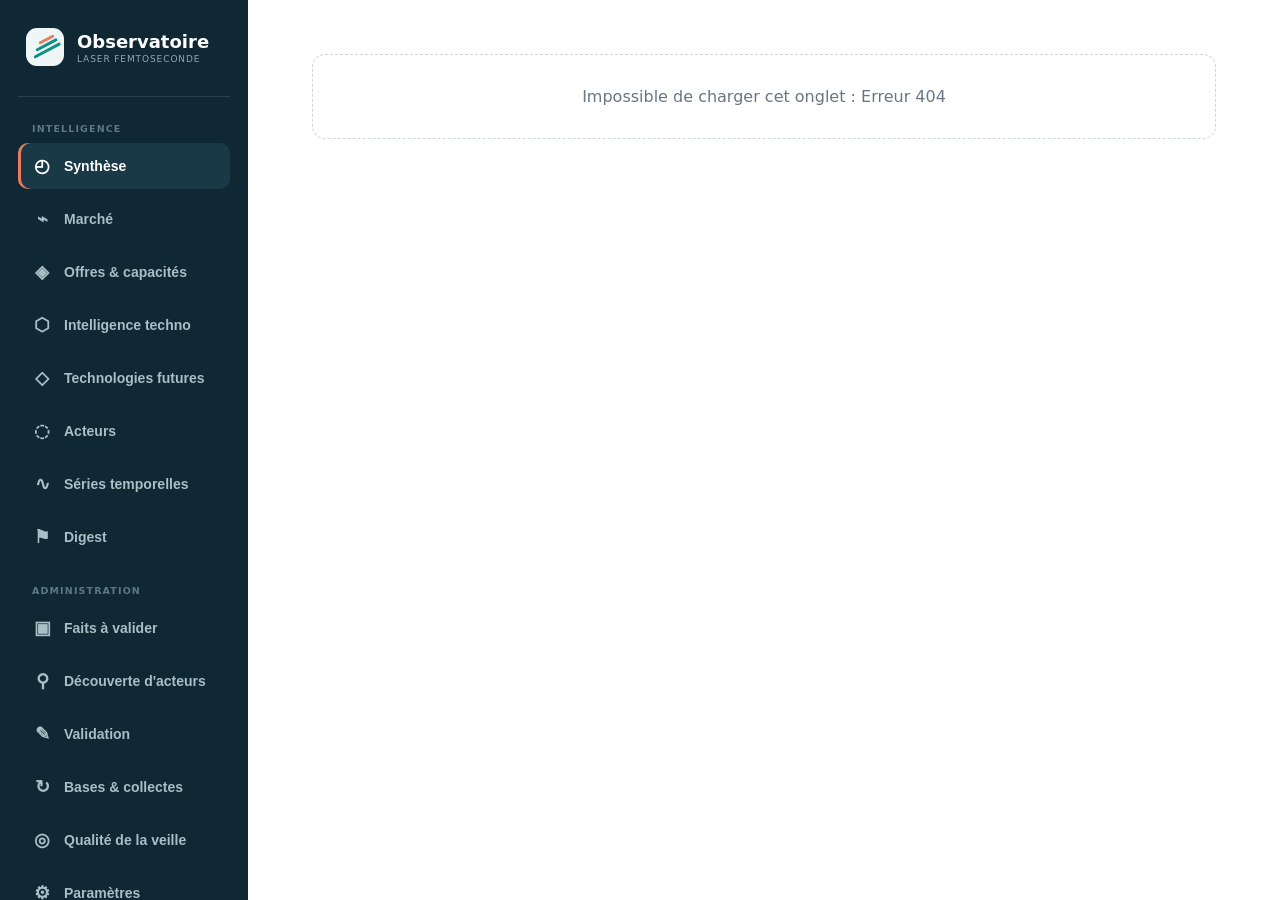
==== static/index.html @ 04553d24 "Etape 8/8 audit : sortir le front de la portee globale unique (modules ES) static/app.js reunissait " ====
<!doctype html>
<html lang="fr">
<head>
  <meta charset="utf-8">
  <meta name="viewport" content="width=device-width,initial-scale=1">
  <title>Observatoire Laser</title>
  <link rel="stylesheet" href="/static/css/tokens.css">
  <link rel="stylesheet" href="/static/css/layout.css">
  <link rel="stylesheet" href="/static/css/components.css">
  <link rel="stylesheet" href="/static/css/actors.css">
  <link rel="stylesheet" href="/static/css/market.css">
  <link rel="stylesheet" href="/static/css/offers.css">
  <link rel="stylesheet" href="/static/css/admin.css">
  <link rel="stylesheet" href="/static/css/trends.css">
</head>
<body>
  <div class="app-shell">
    <aside class="sidebar">
      <div class="brand"><div class="logo-mark"><span></span><span></span><span></span></div><div><strong>Observatoire</strong><small>Laser femtoseconde</small></div></div>
      <nav>
        <p class="nav-section">Intelligence</p>
        <button class="nav active" data-view="monthly"><span>◴</span>Synthèse</button>
        <button class="nav" data-view="market"><span>⌁</span>Marché</button>
        <button class="nav" data-view="offers"><span>◈</span>Offres & capacités</button>
        <button class="nav" data-view="techintel"><span>⬡</span>Intelligence techno</button>
        <button class="nav" data-view="futuretech"><span>◇</span>Technologies futures</button>
        <button class="nav" data-view="actors"><span>◌</span>Acteurs</button>
        <button class="nav" data-view="trends"><span>∿</span>Séries temporelles</button>
        <button class="nav" data-view="digest"><span>⚑</span>Digest</button>
        <p class="nav-section">Administration</p>
        <button class="nav" data-view="market-review"><span>▣</span>Faits à valider</button>
        <button class="nav" data-view="actor-discovery"><span>⚲</span>Découverte d'acteurs</button>
        <button class="nav" data-view="vocabulary"><span>✎</span>Validation</button>
        <button class="nav" data-view="collections"><span>↻</span>Bases & collectes</button>
        <button class="nav" data-view="data-quality"><span>◎</span>Qualité de la veille</button>
        <button class="nav" data-view="settings"><span>⚙</span>Paramètres</button>
      </nav>
      <div class="sidebar-foot"><i></i>Système prêt<small>3 bases indépendantes</small></div>
    </aside>
    <main id="content"></main>
  </div>
  <dialog id="proof-dialog"><button class="dialog-close" aria-label="Fermer">×</button><div id="proof-content"></div></dialog>
  <div id="toast" role="status"></div>
  <script type="module" src="/static/app.js"></script>
</body>
</html>
---- static/css/tokens.css ----
:root{--ink:#17212b;--muted:#687683;--line:#dfe6e9;--paper:#ffffff;--nav:#102734;--teal:#0e8f87;--coral:#ef795f;--lime:#b9d34b;--violet:#8b79c9;--chart-teal:#048f83;--chart-coral:#d85f3d;--chart-grid:#e1e0d9;--chart-baseline:#c3c2b7}
---- static/css/layout.css ----
*{box-sizing:border-box}
body{margin:0;background:var(--paper);color:var(--ink);font-family:Inter,system-ui,-apple-system,"Segoe UI",sans-serif}
.app-shell{min-height:100vh;display:grid;grid-template-columns:248px 1fr}

.sidebar{position:fixed;inset:0 auto 0 0;width:248px;padding:28px 18px 24px;display:flex;flex-direction:column;background:var(--nav);color:#dce8ea}
.brand{display:flex;align-items:center;gap:13px;padding:0 8px 30px;border-bottom:1px solid #29414c}
.brand strong{display:block;color:#fff;font-size:18px}
.brand small{display:block;color:#8eabb5;text-transform:uppercase;letter-spacing:.1em;font-size:9px;margin-top:2px}
.logo-mark{width:38px;height:38px;position:relative;border-radius:11px;background:#eff7f6;overflow:hidden}
.logo-mark span{position:absolute;height:3px;border-radius:9px;background:var(--teal);transform:rotate(-28deg);transform-origin:left center}
.logo-mark span:nth-child(1){width:30px;left:8px;top:28px}
.logo-mark span:nth-child(2){width:24px;left:10px;top:21px}
.logo-mark span:nth-child(3){width:17px;left:13px;top:14px;background:var(--coral)}

nav{display:flex;flex-direction:column;gap:7px;margin-top:26px}
.nav{display:flex;align-items:center;gap:12px;width:100%;padding:12px 14px;border:0;border-radius:10px;background:transparent;color:#a9bec5;text-align:left;font-size:14px;font-weight:700;cursor:pointer}
.nav span{width:20px;text-align:center;font-size:18px}
.nav:hover,.nav.active{background:#1a3947;color:#fff}
.nav.active{box-shadow:inset 3px 0 var(--coral)}
.nav-section{margin:18px 0 2px;padding:0 14px;color:#5c7986;text-transform:uppercase;letter-spacing:.12em;font-size:9.5px;font-weight:850}
.nav-section:first-child{margin-top:0}

.sidebar-foot{margin-top:auto;padding:16px 10px 0;border-top:1px solid #29414c;font-size:12px}
.sidebar-foot>i{display:inline-block;width:7px;height:7px;border-radius:50%;background:#7ecf84;margin-right:8px;box-shadow:0 0 0 4px #244839}
.sidebar-foot small{display:block;color:#708f9b;margin:5px 0 0 15px}

main{grid-column:2;padding:54px clamp(28px,5vw,80px) 90px;max-width:1500px;width:100%}
.page-header{display:flex;justify-content:space-between;gap:40px;align-items:flex-start;margin-bottom:46px}
.page-header .header-actions{display:flex;gap:10px;flex-wrap:wrap}
.eyebrow{margin:0 0 12px;text-transform:uppercase;letter-spacing:.16em;color:var(--teal)!important;font-size:11px!important;font-weight:850}
.page-header h1{margin:0;font-family:Georgia,serif;font-size:46px;letter-spacing:-.035em;font-weight:500}
.page-header p{max-width:690px;color:var(--muted);font-size:15px;line-height:1.7;margin:12px 0 0}

section{margin-bottom:52px}
.section-title{display:flex;justify-content:space-between;gap:20px;margin-bottom:18px}
.section-title>div{display:flex;gap:16px}
.section-title>div>span{color:var(--coral);font-family:Georgia,serif;padding-top:5px}
.section-title h2{margin:0;font-family:Georgia,serif;font-weight:500;font-size:25px}
.section-title p{margin:6px 0 0;color:var(--muted);font-size:13px}
.section-title>b{height:fit-content;padding:7px 11px;border:1px solid var(--line);border-radius:20px;background:#fff;color:var(--muted);font-size:11px}

@media(max-width:760px){
  .app-shell{display:block}
  .sidebar{position:static;width:auto;height:auto;padding:16px}
  .brand{padding:0 0 15px}
  .sidebar nav{flex-direction:row;overflow:auto;margin-top:14px}
  .nav{white-space:nowrap;width:auto}
  .nav-section{display:none}
  .sidebar-foot{display:none}
  main{padding:32px 18px 70px}
  .page-header{display:block}
  .page-header h1{font-size:36px}
}
@media(max-width:470px){
  .nav span{display:none}
  .nav{padding:10px}
  .page-header h1{font-size:31px}
}
---- static/css/components.css ----
.primary{padding:13px 18px;margin-top:14px;border:0;border-radius:9px;background:var(--teal);color:#fff;font-size:13px;font-weight:800;box-shadow:0 7px 20px #0e8f8729;cursor:pointer}
.primary:hover{background:#087a73}
.export-btn{padding:13px 16px;margin-top:14px;border:1px solid var(--line);border-radius:9px;background:#fff;color:#41515d;font-size:13px;font-weight:800;cursor:pointer}
.export-btn:hover{border-color:var(--teal);color:var(--teal)}

.proof-pill{justify-self:start;min-width:32px;height:28px;border:1px solid #b9d7d4;border-radius:15px;background:#e9f5f3;color:#087d75;font-weight:900;cursor:pointer}
.empty{padding:32px;border:1px dashed #ccd6d9;border-radius:13px;background:#fff;color:var(--muted);text-align:center}

.spinner{display:inline-block;width:12px;height:12px;margin-right:8px;border:2px solid #a9babd;border-top-color:var(--teal);border-radius:50%;animation:spin .8s linear infinite;vertical-align:-2px}
@keyframes spin{to{transform:rotate(360deg)}}

/* A bare "dialog{display:flex}" (no [open] qualifier) is an author-origin rule, and author
   styles always beat the browser's own dialog:not([open]){display:none} regardless of
   specificity -- so it silently broke the native "closed by default" behavior, rendering the
   panel fixed and visible at the right edge (empty, but there) on every page load, before any
   proof/detail action ever ran. Everything that makes it a positioned panel now lives under
   dialog[open] instead, so a closed dialog reverts to the browser's real display:none.
   transition stays on the bare selector (always present) so the open transition still animates;
   width and display/overlay are deliberately NOT transitioned -- "width" has no @starting-style
   entry (only transform does, below) and display/overlay's allow-discrete handoff between
   display:none and open could get stuck mid-transition at 0 width, visible but unclickable
   (close button included). The slide-in/out only needs transform; width only ever changes
   (wide vs. not) while already closed, so animating it added no visible effect, only risk. */
dialog{border:0;padding:0;margin:0;transition:transform .28s cubic-bezier(.2,.7,.3,1)}
dialog[open]{position:fixed;inset:0 0 0 auto;width:min(460px,92vw);height:100vh;max-height:100vh;border-radius:0;box-shadow:-24px 0 60px #0c212b30;display:flex;flex-direction:column}
/* The actor fiche (identity, positioning, capacités, marchés, différenciateurs, preuves,
   administration) outgrew the citation-popup width this dialog was designed for. */
dialog[open].wide{width:min(920px,90vw)}
dialog::backdrop{background:#102734a8;transition:background-color .28s allow-discrete}
@starting-style{dialog[open]{transform:translateX(100%)}dialog[open]::backdrop{background-color:transparent}}
#proof-content{flex:1;min-height:0;overflow-y:auto;padding:56px 28px 32px}
.dialog-close{position:absolute;right:17px;top:14px;border:0;background:transparent;color:#64717a;font-size:26px;z-index:1}
.dialog-operation{color:var(--teal);font-weight:700}
.proof{padding:18px 0;border-top:1px solid var(--line)}
.proof>div{display:flex;align-items:center;justify-content:space-between;gap:10px}
.proof>div>strong{margin-right:auto}
.proof span{color:var(--muted);font-size:11px}
/* Namespaced et-* modifiers (not the raw evidence_type value) so this never collides with the
   unrelated top-level ".proof" article class already used by the surrounding proof card. */
.evidence-type-badge{flex:0 0 auto;padding:3px 8px;border-radius:10px;font-size:10px;font-weight:850;letter-spacing:.03em}
.evidence-type-badge.et-proof{background:#e9f5f3;color:var(--teal)}
.evidence-type-badge.et-claim{background:#eef2f1;color:#5c7986}
.evidence-type-badge.et-third_party{background:#f0ecfa;color:#6b4fb3}
/* Audit veille §10.2 : distingue une note de lecture saisie à la main d'une citation extraite. */
.evidence-type-badge.et-manual{background:#fdf3ee;color:#a8622f}
.proof blockquote{margin:14px 0;color:#4d5a63;font:italic 14px/1.6 Georgia,serif}
.proof a{color:var(--teal);font-size:12px;text-decoration:none}

#toast{position:fixed;right:24px;bottom:24px;max-width:430px;padding:13px 18px;border-radius:10px;background:var(--nav);color:#fff;font-size:12px;opacity:0;transform:translateY(20px);transition:.2s;pointer-events:none}
#toast.show{opacity:1;transform:none}

/* Accessibility: visible keyboard focus on every interactive element */
:focus-visible{outline:2px solid var(--teal);outline-offset:2px}

@media(max-width:760px){
  .primary{width:100%;margin-top:22px}
}
---- static/css/actors.css ----
.actor-toolbar{display:flex;align-items:center;justify-content:space-between;gap:20px;margin-bottom:22px}
.actor-toolbar input{width:min(520px,100%);padding:12px 15px;border:1px solid var(--line);border-radius:10px;background:#fff;outline:none}
.actor-toolbar input:focus{border-color:var(--teal);box-shadow:0 0 0 3px #0e8f8715}
.actor-toolbar span{font-size:12px;color:var(--muted)}
.actor-grid{display:grid;grid-template-columns:repeat(4,minmax(0,1fr));gap:15px}
.actor-card{min-height:180px;padding:18px;border:1px solid var(--line);border-radius:13px;background:#fff}
.actor-card.priority{border-color:#d6d0af;box-shadow:inset 0 3px var(--lime)}
.actor-top{display:flex;justify-content:space-between;align-items:center}
.initial{display:grid;place-items:center;width:38px;height:38px;border-radius:10px;background:#e7f3f2;color:var(--teal);font-weight:900;font-size:12px}
.actor-card h3{font-family:Georgia,serif;font-weight:500;font-size:18px;margin:18px 0 5px}
.actor-card p{margin:0;color:var(--muted);font-size:12px}
.actor-summary-line{line-height:1.5}

.actor-category{margin-bottom:34px}
.actor-category>p{display:flex;align-items:center;gap:10px;margin:0 0 16px;text-transform:uppercase;letter-spacing:.08em;color:#5c7986;font-size:11.5px;font-weight:850}
.actor-category>p small{padding:3px 9px;border-radius:20px;background:#eef2f1;color:var(--muted);text-transform:none;letter-spacing:0;font-size:11px;font-weight:800}
.actor-category.reference{padding-top:24px;border-top:1px dashed #ccd6d9}
.actor-top-tags{display:flex;flex-wrap:wrap;justify-content:flex-end;gap:6px;align-items:center}
.actor-top-tags>span{padding:5px 8px;border-radius:12px;background:#eef3cd;color:#65751e;text-transform:uppercase;letter-spacing:.07em;font-size:9px;font-weight:850}
.class-badge{padding:4px 8px;border-radius:10px;font-size:10px;font-weight:850;letter-spacing:.03em}
.class-badge.C1{background:#fdeeec;color:#c14a2f}
.class-badge.C2{background:#fff3d6;color:#a8790b}
.class-badge.T1{background:#f0ecfa;color:#6b4fb3}
.class-badge.A1{background:#eef2f1;color:#5c7986}
/* Chantier 6 : score de complétude, visible sur la carte (pas seulement dans la fiche) --
   voir static/app.js: completeness_score, calculé côté serveur, jamais deviné côté front. */
.completeness-badge{padding:4px 8px;border-radius:10px;font-size:10px;font-weight:850;letter-spacing:.02em;white-space:nowrap}
.completeness-badge.lvl-good{background:#e5f3e9;color:#2f7d52}
.completeness-badge.lvl-partial{background:#fff3d6;color:#a8790b}
.completeness-badge.lvl-weak{background:#fdeeec;color:#c14a2f}
.actor-entity-note{margin:6px 0 0;padding:8px 10px;border-radius:8px;background:#fdf3ee;color:#8a5a3f;font-size:11px;line-height:1.5}
.actor-type-label{margin:2px 0 4px;color:#5c7986;font-size:10.5px;font-weight:800;text-transform:uppercase;letter-spacing:.04em}
.business-model-tags{display:flex;flex-wrap:wrap;gap:5px;margin:2px 0 6px}
.business-tag{padding:2px 7px;border-radius:9px;font-size:9.5px;font-weight:800}
.business-tag.equipment{background:#eef2f1;color:#5c7986}
.business-tag.service{background:#e5f3e9;color:#2f7d52}
.business-tag.process{background:#e8eef5;color:#35577a}
.business-tag.research{background:#f0ecfa;color:#6b4fb3}
.business-tag.internal{background:#eef2f1;color:#8a959c}
.evidence-warning{margin:0 0 6px;color:#a8790b;font-size:10.5px;font-weight:750}

.actor-summary-counts{margin:-30px 0 26px;color:var(--muted);font-size:12.5px;font-weight:700}
.actor-name-link{cursor:pointer}
.actor-name-link:hover{color:var(--teal)}
.actor-detail-link{display:block;flex:1;width:100%;margin-top:0;padding:8px;border:1px solid var(--line);border-radius:8px;background:#f8faf9;color:var(--teal);font-size:11px;font-weight:800;text-align:right;cursor:pointer}
.actor-detail-link:hover{border-color:var(--teal)}

.actor-filters{display:flex;flex-wrap:wrap;align-items:flex-end;gap:18px;margin-bottom:26px;padding:16px 18px;border:1px solid var(--line);border-radius:13px;background:#fff}
.filter-group{display:flex;flex-direction:column;gap:6px}
.filter-group label{font-size:10px;font-weight:850;text-transform:uppercase;letter-spacing:.05em;color:#8a959c}
.filter-group select{padding:7px 9px;border:1px solid var(--line);border-radius:8px;background:#fff;font-size:12px;min-width:140px}
.filter-chips{display:flex;gap:6px}
.filter-chip{padding:6px 12px;border:1px solid var(--line);border-radius:20px;background:#fff;color:var(--muted);font-size:11px;font-weight:800;cursor:pointer}
.filter-chip:hover{border-color:var(--teal)}
.filter-chip.active{background:var(--teal);border-color:var(--teal);color:#fff}
.filter-priority{display:flex;align-items:center;gap:6px;font-size:12px;color:var(--ink);font-weight:700;cursor:pointer;padding-bottom:7px}

.detail-block{margin:0 0 22px;padding-top:18px;border-top:1px solid var(--line)}
.detail-block:first-of-type{border-top:0;padding-top:0}
.detail-block h4{margin:0 0 10px;text-transform:uppercase;letter-spacing:.06em;color:#5c7986;font-size:11px;font-weight:850}
.detail-block p{margin:0 0 8px;color:var(--ink);font-size:13px}
.fact-list{list-style:none;margin:0;padding:0;display:flex;flex-direction:column;gap:6px}
.fact-list li{font-size:13px;color:var(--ink);line-height:1.5}
.fact-source{color:var(--teal);text-decoration:none;font-size:11px}
/* Signaux structurés (audit Horizon 2 #13 : brevet/investissement/recrutement/M&A) -- couleur
   fixée en JS (déjà distincte par catégorie), ce sélecteur ne pose que la forme du badge. */
.event-type-badge{display:inline-block;padding:2px 7px;margin-right:6px;border-radius:9px;font-size:9.5px;font-weight:850;letter-spacing:.02em;vertical-align:1px}
.coverage-note{color:var(--muted);font-size:11.5px;line-height:1.5}
.coverage-note b{color:var(--ink)}
.detail-block.admin-block{background:#f8faf9;margin:22px -31px -31px;padding:18px 31px 31px}
.value-chain-track{display:flex;align-items:center;gap:4px}
.value-chain-node{display:flex;flex-direction:column;align-items:center;gap:6px;flex:1;position:relative}
.value-chain-node:not(:last-child)::after{content:"";position:absolute;top:5px;left:56%;width:calc(100% + 4px);height:2px;background:var(--line)}
.value-chain-node.done:not(:last-child)::after{background:var(--teal)}
.value-chain-node .dot{width:12px;height:12px;border-radius:50%;background:var(--line);z-index:1}
.value-chain-node.done .dot{background:var(--teal)}
.value-chain-node small{font-size:10px;color:var(--muted);text-align:center}
.value-chain-node.done small{color:var(--ink);font-weight:700}
.value-chain-track.compact{gap:2px}
.value-chain-track.compact .dot{width:9px;height:9px}
.value-chain-track.compact small{font-size:9px}
.value-chain-track.compact .value-chain-node:not(:last-child)::after{top:4px}

.chart-legend{display:flex;gap:16px;margin-bottom:14px;font-size:11px;color:var(--muted)}
.chart-legend span{display:inline-flex;align-items:center;gap:6px}
.chart-legend i{width:9px;height:9px;border-radius:3px;display:inline-block}

.network-graph{overflow:visible}
.network-edge{stroke:var(--chart-grid);stroke-width:1}
.network-label{font-size:9.5px;font-family:Inter,system-ui,sans-serif;fill:var(--muted)}
.network-label.actor{fill:var(--ink);font-weight:700}

.review-grid{display:grid;grid-template-columns:repeat(auto-fill,minmax(260px,1fr));gap:16px;margin-bottom:34px}
.review-card{padding:16px 18px;border:1px solid #e7d7ae;border-radius:13px;background:#fffaf0}
.review-card header{display:flex;flex-direction:column;gap:2px;margin-bottom:8px}
.review-card header small{color:#a8790b;font-size:9.5px;font-weight:850;letter-spacing:.06em;text-transform:uppercase}
.review-card header strong{font-family:Georgia,serif;font-size:16px}
.review-card header span{color:var(--muted);font-size:12px}
.review-card blockquote{margin:0 0 12px;color:#6b5638;font:italic 12px/1.5 Georgia,serif}
.review-actions{display:flex;flex-wrap:wrap;gap:8px;margin-bottom:10px}
.review-monitor{padding:7px 11px;border:0;border-radius:20px;background:#eef2f1;color:#5c7986;font-weight:800;font-size:11px;cursor:pointer}
.review-monitor:hover{background:#e2e7e6}

.acquisition-list{display:grid;grid-template-columns:repeat(auto-fill,minmax(280px,1fr));gap:16px;margin-bottom:34px}
.acquisition-row{padding:16px 18px;border:1px solid #e7d7ae;border-radius:13px;background:#fffaf0}
.acquisition-names{display:flex;flex-wrap:wrap;align-items:center;gap:8px;margin-bottom:8px}
.acquisition-names strong{font-family:Georgia,serif;font-size:15px}
.acquisition-arrow{color:#a8790b;font-size:10.5px;font-weight:850;text-transform:uppercase;letter-spacing:.05em}
.acquisition-row p{margin:0 0 10px;color:#6b5638;font-size:12px;line-height:1.5}

.dup-list{overflow:hidden;border:1px solid var(--line);border-radius:14px;background:#fff}
.dup-row{padding:14px 18px;border-top:1px solid #edf0f1;font-size:13px}
.dup-row:first-child{border-top:0}
.dup-row span{display:block;margin-top:4px;color:var(--muted);font-size:11px}

.actor-card-actions{display:flex;align-items:center;gap:8px;margin-top:10px}
.actor-menu{position:relative}
.actor-menu summary{list-style:none;display:grid;place-items:center;width:34px;height:34px;border:1px solid var(--line);border-radius:8px;background:#f8faf9;color:var(--muted);font-weight:900;cursor:pointer}
.actor-menu summary::-webkit-details-marker{display:none}
.actor-menu[open] summary{border-color:var(--teal);color:var(--teal)}
.actor-menu-list{position:absolute;right:0;bottom:calc(100% + 6px);z-index:5;display:flex;flex-direction:column;min-width:190px;padding:6px;border:1px solid var(--line);border-radius:10px;background:#fff;box-shadow:0 14px 34px #17313c1f}
.actor-menu-list button,.actor-menu-list a{display:block;padding:9px 11px;border:0;border-radius:7px;background:transparent;color:var(--ink);font-size:12px;font-weight:700;text-align:left;text-decoration:none;cursor:pointer}
.actor-menu-list button:hover,.actor-menu-list a:hover{background:#eef2f1}
.actor-menu-list button.menu-danger{color:#c14a2f}
.actor-menu-list button.menu-danger:hover{background:#fdeeec}

.profile-line{display:flex;align-items:center;gap:8px;margin-top:14px}
.profile-line small{color:#89949b;font-size:9px}
.profile-badge{display:inline-flex;padding:4px 7px;border-radius:11px;background:#eef1f2;color:#64717a;text-transform:uppercase;letter-spacing:.06em;font-size:8px;font-weight:900}
.profile-badge.adaptive{background:#e7f3f2;color:#087d75}
.profile-badge.warning{background:#fff0e8;color:#a55233}

.detail-form{display:flex;flex-direction:column;gap:14px}
.detail-form label{display:flex;flex-direction:column;gap:6px;font-size:12px;font-weight:750;color:var(--ink)}
.detail-form label.checkbox-row{flex-direction:row;align-items:center;gap:8px;font-weight:700}
.detail-form input[type=text],.detail-form input[type=url],.detail-form select,.detail-form textarea{padding:10px 12px;border:1px solid var(--line);border-radius:9px;background:#fbfcfc;font-size:13px;font-family:inherit;resize:vertical}
.detail-form fieldset{margin:0;padding:12px;border:1px solid var(--line);border-radius:9px;display:flex;flex-direction:column;gap:8px}
.detail-form legend{padding:0 6px;font-size:11px;font-weight:850;text-transform:uppercase;letter-spacing:.05em;color:#5c7986}
.detail-form-actions{display:flex;justify-content:flex-end;gap:10px;margin-top:6px}
.detail-form-actions button[type=button]{padding:11px 16px;border:1px solid var(--line);border-radius:9px;background:#fff;color:var(--muted);font-weight:800;font-size:13px;cursor:pointer}

/* Accessibility: readable floor for badges/labels that carry real meaning */
.class-badge,.business-tag,.filter-chip,.actor-type-label{font-size:11px}

@media(max-width:1100px){
  .actor-grid{grid-template-columns:repeat(3,1fr)}
}
@media(max-width:760px){
  .actor-grid{grid-template-columns:repeat(2,1fr)}
}
@media(max-width:470px){
  .actor-grid{grid-template-columns:1fr}
}
---- static/css/market.css ----
.evidence-table{overflow:hidden;border:1px solid var(--line);border-radius:14px;background:#fff;box-shadow:0 10px 32px #18313d0a}
.evidence-head,.evidence-row{display:grid;grid-template-columns:1.05fr 1.55fr 1.55fr 80px;align-items:center;gap:24px}
/* One less column once a market is already picked (see hideMarketColumn) -- give the freed
   space to the two columns that remain instead of leaving it empty. */
.evidence-table.no-market-col .evidence-head,.evidence-table.no-market-col .evidence-row{grid-template-columns:1.7fr 1.7fr 80px}
.evidence-head{padding:12px 20px;background:#eef2f1;color:#77848e;text-transform:uppercase;letter-spacing:.08em;font-size:10px;font-weight:850}
.evidence-row{min-height:72px;padding:14px 20px;border-top:1px solid #edf0f1;font-size:13px}
.market-cell{display:flex;align-items:center;font-weight:800}
.market-cell i{width:8px;height:8px;border-radius:50%;background:var(--coral);margin-right:10px}
.operation{color:#41515d}

.rank-list{list-style:none;margin:0;padding:0;border:1px solid var(--line);border-radius:14px;background:#fff;overflow:hidden}
.rank-list li{display:flex;align-items:center;justify-content:space-between;gap:16px;padding:13px 19px;border-top:1px solid #edf0f1;counter-increment:rank}
.rank-list li:first-child{border-top:0}
.rank-list li::before{content:counter(rank)".";color:var(--muted);font-weight:800;margin-right:10px}
.rank-list{counter-reset:rank}
.rank-model-tags{color:var(--muted);font-weight:600;font-size:11px}

.signal-list{overflow:hidden;border:1px solid var(--line);border-radius:14px;background:#fff}
.signal-item{display:flex;align-items:center;justify-content:space-between;gap:24px;padding:16px 19px;border-top:1px solid #edf0f1}
.signal-item:first-child{border-top:0}
.signal-item>div{min-width:0;display:grid;gap:4px}
.signal-item small{color:var(--teal);font-size:9px;font-weight:850;letter-spacing:.07em}
.signal-item strong{font-size:13px;white-space:nowrap;overflow:hidden;text-overflow:ellipsis}
.signal-item span{color:var(--muted);font-size:11px}
.signal-link{flex:0 0 auto;color:var(--teal);text-decoration:none;font-size:11px;font-weight:800}
.signal-list.compact .signal-item{padding-block:13px}

.market-fam-grid{display:grid;grid-template-columns:repeat(auto-fill,minmax(260px,1fr));gap:16px;margin-bottom:52px}
.market-fam-card{display:block;width:100%;padding:19px 20px;border:1px solid var(--line);border-radius:13px;background:#fff;box-shadow:0 8px 24px #17313c08}
.market-fam-card-link{cursor:pointer;text-align:left;font:inherit;transition:box-shadow .15s,border-color .15s}
.market-fam-card-link:hover{border-color:var(--teal);box-shadow:0 10px 26px #0e8f8718}
.market-fam-card header{display:flex;gap:12px;align-items:center;margin-bottom:14px}
.market-icon{display:grid;place-items:center;width:38px;height:38px;border-radius:10px;flex-shrink:0}
.market-fam-card header>div{flex:1;display:flex;justify-content:space-between;align-items:baseline}
.market-fam-card h3{margin:0;font:500 17px Georgia,serif}
.market-fam-card header b{font-size:12px;color:var(--muted);font-weight:800}
/* Score d'attractivité (audit Horizon 2 #14) -- mêmes tons que .completeness-badge
   (actors.css) pour rester cohérent avec le reste du vocabulaire visuel de bon/moyen/faible. */
.attractiveness-badge{display:inline-block;margin-bottom:10px;padding:4px 8px;border-radius:10px;font-size:10px;font-weight:850;letter-spacing:.02em;white-space:nowrap}
.attractiveness-badge.lvl-good{background:#e5f3e9;color:#2f7d52}
.attractiveness-badge.lvl-partial{background:#fff3d6;color:#a8790b}
.attractiveness-badge.lvl-weak{background:#fdeeec;color:#c14a2f}
.subtheme-chips{display:flex;flex-wrap:wrap;gap:7px}
.subtheme-chip{padding:5px 10px;border-radius:20px;background:#eef2f1;color:#41515d;font-size:11px;font-weight:700}
.subtheme-chip b{color:var(--coral);font-weight:800;margin-left:4px}

/* Technologies futures : documents collectés récemment (publications, brevets, projets...) */
.doc-table{overflow:hidden;border:1px solid var(--line);border-radius:14px;background:#fff;box-shadow:0 10px 32px #18313d0a}
.doc-head,.doc-row{display:grid;grid-template-columns:120px 2.2fr 1fr 130px;align-items:center;gap:24px}
.doc-head{padding:12px 20px;background:#eef2f1;color:#77848e;text-transform:uppercase;letter-spacing:.08em;font-size:10px;font-weight:850}
.doc-row{padding:14px 20px;border-top:1px solid #edf0f1;font-size:13px}
.doc-main a{color:var(--ink);text-decoration:none}
.doc-main a:hover{color:var(--teal)}
.doc-abstract{margin:4px 0 0;color:var(--muted);font-size:12px;line-height:1.5}
.doc-type-badge{justify-self:start;padding:4px 8px;border-radius:10px;font-size:10px;font-weight:850;letter-spacing:.03em}
.doc-type-badge.publication{background:#e9f5f3;color:var(--teal)}
.doc-type-badge.patent{background:#fff3d6;color:#a8790b}
.doc-type-badge.project{background:#f0ecfa;color:#6b4fb3}
.doc-type-badge.other{background:#eef2f1;color:#5c7986}

@media(max-width:1100px){
  .evidence-head,.evidence-row{grid-template-columns:1fr 1.4fr 1.4fr 60px}
  .evidence-table.no-market-col .evidence-head,.evidence-table.no-market-col .evidence-row{grid-template-columns:1.6fr 1.6fr 60px}
  .doc-head,.doc-row{grid-template-columns:100px 1.8fr 1fr 110px;gap:16px}
}
@media(max-width:760px){
  .evidence-head{display:none}
  .evidence-row{position:relative;grid-template-columns:1fr;gap:9px;padding:18px}
  .proof-pill{position:absolute;right:18px;top:15px}
  .doc-head{display:none}
  .doc-row{grid-template-columns:1fr;gap:8px;padding:16px}
}
@media(max-width:520px){
  .signal-item{align-items:flex-start}
  .signal-item strong{white-space:normal}
}
---- static/css/offers.css ----
.fam-grid{display:grid;grid-template-columns:repeat(auto-fill,minmax(300px,1fr));gap:16px;align-items:start}
.fam-card{display:flex;flex-direction:column;padding:18px 20px;border:1px solid var(--line);border-radius:13px;background:#fff;box-shadow:0 8px 24px #17313c08}
.fam-card header{display:flex;justify-content:space-between;align-items:baseline;margin-bottom:12px}
.fam-card h3{margin:0;font:500 16px Georgia,serif}
.fam-card header b{padding:3px 9px;border-radius:20px;background:#eef2f1;color:var(--muted);font-size:11px;font-weight:800}
/* No fixed height / internal scroll on purpose: a scrollbar nested inside a card reads as a
   dropdown and hides how many items it holds. The card grows with its content; the page scrolls. */
.fam-list{list-style:none;margin:0;padding:0;display:flex;flex-direction:column;gap:6px}
.fam-item{display:flex;flex-direction:column;gap:3px;width:100%;padding:9px 11px;border:0;border-radius:8px;background:#f8faf9;text-align:left;cursor:pointer;min-width:0}
.fam-item:hover{background:#eef2f1}
.fam-row-top{display:flex;flex-wrap:wrap;align-items:center;gap:6px 8px;min-width:0}
.fam-actor{flex:1 1 auto;min-width:0;font-size:12px;font-weight:750;color:var(--ink)}
/* Full ink color, not muted: the actor is the anchor, but the capability text is the actual
   substance the reader came for (what's being done, on what) -- it should read as content,
   not as secondary metadata. Full text, wrapped -- was truncated with an ellipsis before. */
.fam-cap{font-size:12px;color:var(--ink);white-space:normal;line-height:1.45}

/* Darkened from #087d75 -- the original paired with this background fell to a 4.48:1 contrast
   ratio, just under the 4.5:1 WCAG AA floor for normal text, on top of being the smallest text
   on the page. */
.fam-proof-pill{padding:1px 7px;border-radius:10px;background:#e9f5f3;color:#066b64;font-size:10px;font-weight:800;flex-shrink:0}

/* --- Drill-down navigation (family -> operation/property -> material -> sources) ----------- */
.drill-breadcrumb{display:flex;flex-wrap:wrap;align-items:center;gap:6px;margin-bottom:16px;outline:none}
.drill-crumb{border:0;background:none;padding:2px 4px;font-size:12.5px;color:var(--teal);font-weight:700;cursor:pointer;border-radius:6px}
.drill-crumb:hover{background:#eef7f6;text-decoration:underline}
.drill-crumb.current{color:var(--ink);font-weight:750;cursor:default}
.drill-crumb.current:hover{background:none;text-decoration:none}
.drill-sep{color:var(--muted);font-size:12px}

.fam-card-link{cursor:pointer;text-align:left;font:inherit;transition:box-shadow .15s,border-color .15s}
.fam-card-link:hover{border-color:var(--teal);box-shadow:0 10px 26px #0e8f8718}
.fam-card-hint{margin:0;font-size:11.5px;color:var(--teal);font-weight:700}
---- static/css/admin.css ----
.db-grid{display:grid;grid-template-columns:repeat(3,minmax(0,1fr));gap:18px}
.db-card{padding:24px;border:1px solid var(--line);border-top:4px solid var(--teal);border-radius:14px;background:#fff;box-shadow:0 9px 28px #17313c0a}
.db-card.market{border-top-color:var(--coral)}
.db-card.technology{border-top-color:var(--violet)}
.db-icon{display:grid;place-items:center;width:40px;height:40px;margin-bottom:23px;border-radius:10px;background:#e8f4f3;color:var(--teal);font-size:20px}
.market .db-icon{background:#fff0ec;color:var(--coral)}
.technology .db-icon{background:#f0ecfa;color:var(--violet)}
.db-title{display:flex;justify-content:space-between}
.db-title small{color:#8c989f;font:10px ui-monospace,monospace}
.db-title h2{margin:4px 0 0;font:500 24px Georgia,serif}
.status{height:fit-content;padding:5px 8px;border-radius:12px;font-size:9px;text-transform:uppercase;letter-spacing:.08em;font-weight:850}
.status.active{background:#e5f3e9;color:#397148}
.status.paused{background:#f3edf8;color:#725aa0}
.db-card>strong{display:block;margin-top:28px;font-size:24px}
.db-card>p{margin:4px 0 24px;color:var(--muted);font-size:12px}
.db-meta{display:flex;justify-content:space-between;padding:13px 0;border-top:1px solid #edf0f1;color:#8a959c;font-size:10px}
.db-meta b{color:#53616b}
.db-card>button{width:100%;min-height:42px;border:1px solid #ccd7da;border-radius:9px;background:#f8faf9;color:#2c424c;font-size:12px;font-weight:800;cursor:pointer}
.db-card>button:hover:not(:disabled){border-color:var(--teal);color:var(--teal)}
.db-card>button:disabled{cursor:not-allowed;opacity:.65}

.rule-note{margin-top:24px;padding:19px 22px;border-left:3px solid var(--lime);border-radius:0 10px 10px 0;background:#f0f4df}
.rule-note strong{font:16px Georgia,serif}
.rule-note p{margin:6px 0 0;color:#5e6956;font-size:12px;line-height:1.6}

.settings{overflow:hidden;border:1px solid var(--line);border-radius:14px;background:#fff}
.settings article{display:flex;align-items:center;justify-content:space-between;padding:20px 24px;border-top:1px solid #edf0f1}
.settings article:first-child{border-top:0}
.settings h3{margin:0;font-size:14px}
.settings p{margin:5px 0 0;color:var(--muted);font-size:12px}
.settings>b{padding:6px 10px;border-radius:13px;background:#eef1f2;color:#68757d;font-size:10px;text-transform:uppercase}
.settings b{padding:6px 10px;border-radius:13px;background:#eef1f2;color:#68757d;font-size:10px;text-transform:uppercase}
.settings b.ok{background:#e5f3e9;color:#397148}
.settings b.warn{background:#fff0e8;color:#a55233}

.toggle{width:40px;height:23px;padding:3px;border-radius:20px;background:#cbd4d7}
.toggle i{display:block;width:17px;height:17px;border-radius:50%;background:#fff}
.toggle.on{background:var(--teal)}
.toggle.on i{transform:translateX(17px)}

.vocab-list{display:flex;flex-direction:column;gap:14px}
.vocab-card{padding:18px 20px;border:1px solid var(--line);border-radius:13px;background:#fff;box-shadow:0 8px 24px #17313c08}
.vocab-card>header{display:flex;justify-content:space-between;gap:16px;margin-bottom:10px;font-size:11px;color:var(--muted)}
.vocab-card blockquote{margin:0 0 14px;color:#4d5a63;font:italic 13px/1.6 Georgia,serif}
.vocab-dims{display:flex;flex-wrap:wrap;gap:10px}
.vocab-dim{display:flex;align-items:center;gap:10px;padding:8px 12px;border:1px solid var(--line);border-radius:20px;background:#fbfcfc;font-size:12px}
.vocab-dim b{color:var(--ink)}
.vocab-dim small{color:var(--muted);text-transform:uppercase;letter-spacing:.06em;font-size:9px}
.vocab-accept,.vocab-reject{border:0;border-radius:14px;padding:5px 10px;font-size:11px;font-weight:800;cursor:pointer}
.vocab-accept{background:#e5f3e9;color:#397148}
.vocab-accept:hover{background:#d3ecd9}
.vocab-reject{background:#fdece8;color:#c14a2f}
.vocab-reject:hover{background:#fbdcd4}

.funnel-row{display:flex;align-items:center;gap:10px;overflow-x:auto;padding-bottom:4px}
.funnel-stage{flex:1;min-width:110px;padding:16px;border:1px solid var(--line);border-radius:12px;background:#fff;text-align:center}
.funnel-stage strong{display:block;font:500 26px Georgia,serif;color:var(--ink)}
.funnel-stage span{display:block;margin-top:4px;font-size:11px;color:var(--muted)}
.funnel-stage small{display:block;margin-top:2px;color:var(--teal);font-weight:800;font-size:10px}
.funnel-arrow{color:#ccd6d9;font-size:18px;flex-shrink:0}

.adaptive-panel{margin:28px 0 0;padding:24px;border:1px solid var(--line);border-radius:14px;background:#fff}
.adaptive-heading{display:flex;align-items:center;justify-content:space-between;gap:20px}
.adaptive-heading h2{margin:0;font:500 23px Georgia,serif}
.ollama{padding:7px 10px;border-radius:15px;font-size:9px;font-weight:850;text-transform:uppercase;letter-spacing:.06em}
.ollama.online{background:#e5f3e9;color:#397148}
.ollama.offline{background:#fff0e8;color:#a55233}
.profile-grid{display:grid;grid-template-columns:repeat(4,1fr);gap:12px;margin-top:19px}
.profile-grid article{padding:15px;border:1px solid #e6ebed;border-radius:10px;background:#fafbfa}
.profile-grid article>div:not(.section-states){display:flex;align-items:center;justify-content:space-between;gap:10px}
.profile-grid p{margin:12px 0 5px;color:#4c5b65;font-size:11px}
.profile-grid small{color:#8a959c;font-size:9px}
.section-states{display:flex;flex-wrap:wrap;gap:5px;margin:11px 0 13px}
.section-state{display:inline-flex;padding:4px 6px;border-radius:8px;font-size:9px;white-space:nowrap}
.section-state.ready{background:#e5f3e9;color:#397148}
.section-state.error{background:#fff0e8;color:#a55233}
.section-state.pending{background:#fff8e8;color:#987323}
.section-state.missing{background:#eef1f2;color:#86939b}
.block-label{display:block;margin-top:9px;color:#86939b}

@media(max-width:1100px){
  .db-grid{grid-template-columns:1fr}
  .profile-grid{grid-template-columns:repeat(2,1fr)}
}
@media(max-width:760px){
  .adaptive-heading{display:block}
  .ollama{display:inline-flex;margin-top:14px}
  .profile-grid{grid-template-columns:1fr}
}
---- static/css/trends.css ----
/* Séries temporelles (audit Horizon 2 #12) : sélecteurs dimension/clé, graphiques SVG faits
   main (ligne pour les compteurs cumulés, barres empilées pour les distributions), notes et
   cartes KPI -- réutilise .filter-group/.chart-legend/.section-title/.empty (actors.css/
   layout.css/components.css), n'ajoute que ce qui est spécifique à cette vue. */
.ts-controls{display:flex;gap:16px;flex-wrap:wrap;margin-bottom:22px}
.ts-controls select{padding:7px 9px;border:1px solid var(--line);border-radius:8px;background:#fff;font-size:12px;min-width:200px}

.ts-chart{overflow:visible;margin:6px 0 20px}
.ts-grid{stroke:var(--chart-grid);stroke-width:1}
.ts-axis-label{font-size:9.5px;fill:var(--muted);font-family:Inter,system-ui,sans-serif}

.ts-note{margin:0 0 16px;padding:12px 16px;border-left:3px solid var(--lime);border-radius:0 8px 8px 0;background:#f6f8ef;color:#5e6956;font-size:12px;line-height:1.6}

.ts-subheading{margin:28px 0 10px;font:500 16px Georgia,serif;color:var(--ink)}

.ts-kpi-grid{display:grid;grid-template-columns:repeat(auto-fit,minmax(140px,1fr));gap:12px;margin-top:6px}
.ts-kpi{padding:16px;border:1px solid var(--line);border-radius:12px;background:#fff;text-align:center}
.ts-kpi strong{display:block;font:500 24px Georgia,serif;color:var(--ink);white-space:nowrap;overflow:hidden;text-overflow:ellipsis}
.ts-kpi span{display:block;margin-top:4px;font-size:11px;color:var(--muted)}

@media(max-width:760px){
  .ts-controls{flex-direction:column}
  .ts-controls select{min-width:0;width:100%}
}
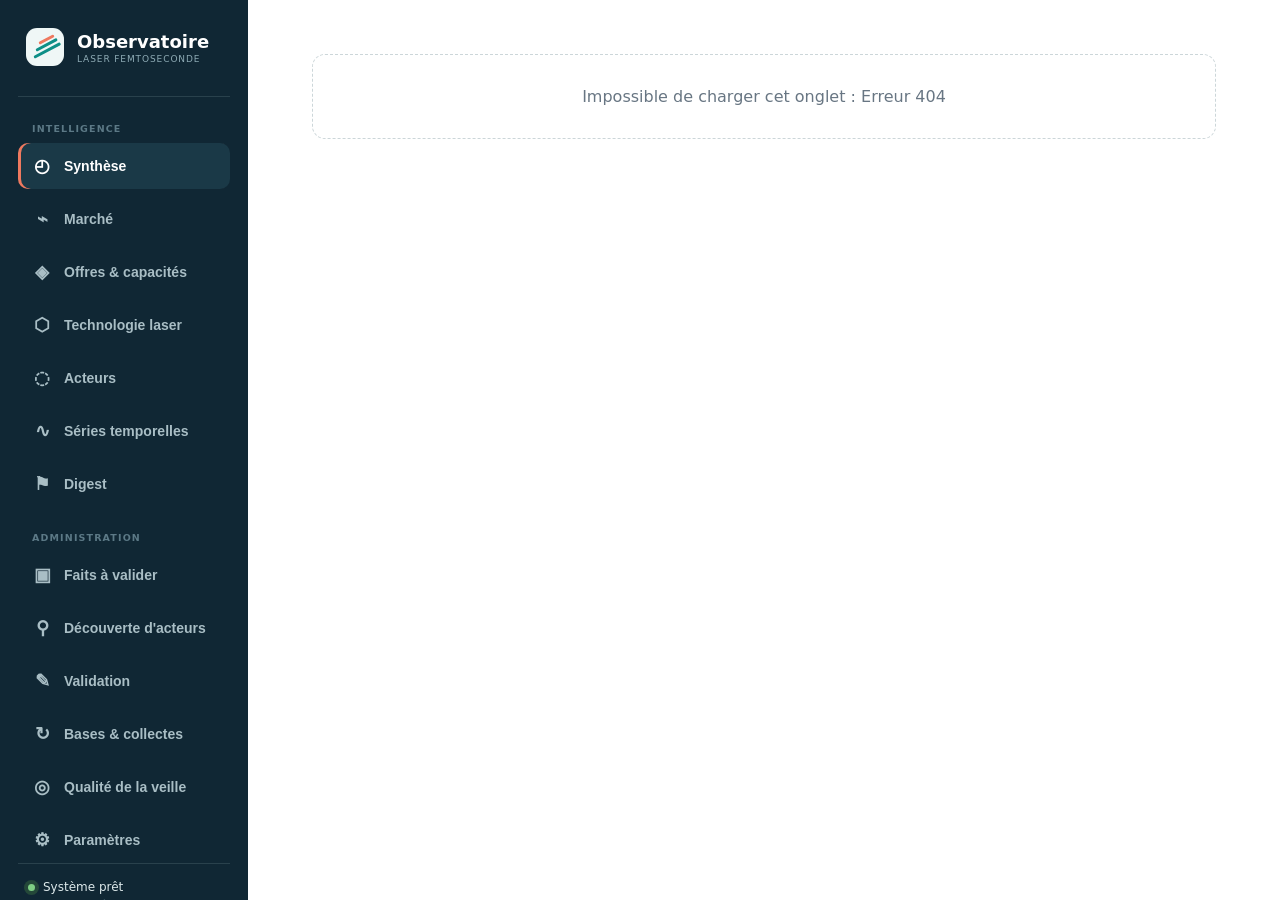
==== commit 7be07d78: "Technologie laser : un seul corpus technique, quelle que soit l'origine du document Les publications" ====
--- a/static/index.html
+++ b/static/index.html
@@ -12,6 +12,9 @@
   <link rel="stylesheet" href="/static/css/offers.css">
   <link rel="stylesheet" href="/static/css/admin.css">
   <link rel="stylesheet" href="/static/css/trends.css">
+  <link rel="stylesheet" href="/static/css/techcorpus.css">
+  <link rel="preconnect" href="https://fonts.gstatic.com" crossorigin>
+  <link rel="stylesheet" href="https://fonts.googleapis.com/css2?family=Spectral:wght@400;500;600&display=swap">
 </head>
 <body>
   <div class="app-shell">
@@ -22,8 +25,7 @@
         <button class="nav active" data-view="monthly"><span>◴</span>Synthèse</button>
         <button class="nav" data-view="market"><span>⌁</span>Marché</button>
         <button class="nav" data-view="offers"><span>◈</span>Offres & capacités</button>
-        <button class="nav" data-view="techintel"><span>⬡</span>Intelligence techno</button>
-        <button class="nav" data-view="futuretech"><span>◇</span>Technologies futures</button>
+        <button class="nav" data-view="techcorpus"><span>⬡</span>Technologie laser</button>
         <button class="nav" data-view="actors"><span>◌</span>Acteurs</button>
         <button class="nav" data-view="trends"><span>∿</span>Séries temporelles</button>
         <button class="nav" data-view="digest"><span>⚑</span>Digest</button>
--- a/static/css/admin.css
+++ b/static/css/admin.css
@@ -87,3 +87,16 @@
   .ollama{display:inline-flex;margin-top:14px}
   .profile-grid{grid-template-columns:1fr}
 }
+
+/* Barre de saut de la page de revue. Sticky : sans ça, revenir aux capacités depuis le bas des
+   174 événements demande de remonter ~200 000 px. */
+/* flex-direction:row EXPLICITE : layout.css porte un selecteur nu `nav{flex-direction:column}`
+   pour la barre laterale, qui s'applique a TOUT <nav>. Sans cette surcharge les puces
+   s'empilaient sur 4 lignes alors qu'elles tiennent largement (596 px de puces dans 889 px).
+   Le `margin` en raccourci neutralise de meme le margin-top:26px herite du meme selecteur. */
+.review-jump{position:sticky;top:0;z-index:20;display:flex;flex-direction:row;flex-wrap:wrap;gap:8px;
+  align-items:center;padding:10px 0;margin:0 0 14px;background:var(--paper);border-bottom:1px solid var(--line)}
+.review-jump .jump-link{display:inline-flex;align-items:center;gap:6px;padding:4px 10px;border:1px solid var(--line);
+  border-radius:999px;font-size:.82rem;color:var(--ink);text-decoration:none;background:var(--paper)}
+.review-jump .jump-link:hover{border-color:var(--teal);color:var(--teal)}
+.review-jump .jump-link b{font-variant-numeric:tabular-nums;color:var(--muted)}
--- a/static/css/techcorpus.css
+++ b/static/css/techcorpus.css
@@ -0,0 +1,392 @@
+/* Page "Technologie laser" -- corpus technique unifié (publications, brevets, projets EU).
+ *
+ * Cette page suit le handoff de maquette, qui introduit un langage visuel différent du reste
+ * de l'app (Spectral au lieu de Georgia, fond #f4f5f3 + carte blanche centrée au lieu du
+ * plein-cadre blanc, palette #15201f/#0e8b7d au lieu des tokens --ink/--teal). C'est
+ * délibéré : les autres pages doivent suivre au fur et à mesure de leur propre maquettage.
+ * Les valeurs sont donc écrites en dur ici plutôt que dérivées de tokens.css, qui porte encore
+ * l'ancienne palette -- les deux systèmes coexistent le temps de la transition.
+ *
+ * Toutes les règles sont préfixées .tc- et vivent sous .tc-page : rien ici ne peut fuir vers
+ * les 14 autres vues. */
+
+:root {
+  --tc-bg: #f4f5f3;
+  --tc-surface: #ffffff;
+  --tc-subtle: #fbfbfa;
+  --tc-ink: #15201f;
+  --tc-ink-2: #5c6663;
+  --tc-ink-3: #6b7573;
+  --tc-label: #8a938f;
+  --tc-disabled: #a0a8a4;
+  --tc-hairline: #c9cfca;
+  --tc-accent: #0e8b7d;
+  --tc-accent-dark: #0a6f64;
+  --tc-accent-btn: #0d7c6f;
+  --tc-accent-soft: #e6f2f0;
+  --tc-line: #e8eae6;
+  --tc-line-control: #dcdfda;
+  --tc-line-row: #f0f1ee;
+  --tc-pill: #eef0ed;
+}
+
+/* La maquette pose son propre fond de page et sa propre gouttière. <main> porte encore le
+ * padding généreux des autres vues (54px/clamp/90px) : on le neutralise seulement quand cette
+ * page est montée, via la classe posée par render(). */
+main.tc-host {
+  max-width: none;
+  padding: 26px 22px 60px;
+  background: var(--tc-bg);
+}
+
+.tc-page {
+  max-width: 1240px;
+  margin: 0 auto;
+  background: var(--tc-surface);
+  border: 1px solid rgba(0, 0, 0, .08);
+  border-radius: 8px;
+  box-shadow: 0 1px 3px rgba(0, 0, 0, .06);
+  overflow: hidden;
+  color: var(--tc-ink);
+}
+
+.tc-inner { padding: 44px clamp(20px, 4vw, 48px) 56px; }
+
+/* --- En-tête ---------------------------------------------------------------------------- */
+
+.tc-head {
+  display: flex;
+  align-items: flex-start;
+  justify-content: space-between;
+  gap: 24px;
+  flex-wrap: wrap;
+}
+.tc-eyebrow {
+  margin: 0 0 12px;
+  font-size: 10.5px;
+  letter-spacing: 1.6px;
+  font-weight: 700;
+  color: var(--tc-accent);
+}
+.tc-page h1 {
+  margin: 0 0 12px;
+  font-family: Spectral, Georgia, serif;
+  font-size: 40px;
+  line-height: 1.05;
+  font-weight: 500;
+  letter-spacing: -.4px;
+  color: var(--tc-ink);
+}
+.tc-lede {
+  margin: 0;
+  max-width: 600px;
+  font-size: 13.5px;
+  line-height: 1.6;
+  color: var(--tc-ink-3);
+}
+.tc-head-actions { display: flex; gap: 9px; flex: none; padding-top: 6px; }
+.tc-btn {
+  border: 1px solid var(--tc-line-control);
+  border-radius: 6px;
+  padding: 9px 14px;
+  background: var(--tc-surface);
+  font: inherit;
+  font-size: 12px;
+  font-weight: 600;
+  color: var(--tc-ink);
+  cursor: pointer;
+}
+.tc-btn:hover { background: var(--tc-bg); }
+.tc-btn.tc-primary {
+  border-color: var(--tc-accent-btn);
+  background: var(--tc-accent-btn);
+  padding: 9px 15px;
+  color: #fff;
+}
+.tc-btn.tc-primary:hover { background: var(--tc-accent-dark); }
+.tc-btn[disabled] { opacity: .55; cursor: progress; }
+
+/* --- Bandeau de compteurs --------------------------------------------------------------- */
+
+.tc-kpis { display: flex; gap: 10px; margin-top: 32px; flex-wrap: wrap; }
+.tc-kpi {
+  border: 1px solid var(--tc-line);
+  border-radius: 7px;
+  padding: 14px 18px;
+  min-width: 158px;
+}
+.tc-kpi-label { font-size: 9px; letter-spacing: 1.1px; font-weight: 700; color: var(--tc-label); }
+.tc-kpi-value {
+  margin-top: 6px;
+  font-family: Spectral, Georgia, serif;
+  font-size: 26px;
+  font-weight: 500;
+  line-height: 1;
+  color: var(--tc-ink);
+}
+.tc-kpi-note { margin-top: 3px; font-size: 11px; color: var(--tc-label); }
+
+/* --- Barre de recherche ----------------------------------------------------------------- */
+
+.tc-search {
+  display: flex;
+  align-items: center;
+  gap: 10px;
+  margin-top: 20px;
+  padding: 12px 16px;
+  border: 1px solid var(--tc-line-control);
+  border-radius: 7px;
+  background: var(--tc-subtle);
+  flex-wrap: wrap;
+}
+.tc-search-icon { font-size: 15px; line-height: 1; color: var(--tc-disabled); }
+.tc-search input {
+  flex: 1;
+  min-width: 140px;
+  border: none;
+  outline: none;
+  background: transparent;
+  font-family: inherit;
+  font-size: 13.5px;
+  color: var(--tc-ink);
+}
+.tc-search input::placeholder { color: var(--tc-disabled); }
+.tc-clear {
+  padding: 3px 8px;
+  border: 1px solid var(--tc-line-control);
+  border-radius: 5px;
+  background: var(--tc-surface);
+  font: inherit;
+  font-size: 11.5px;
+  color: var(--tc-ink-3);
+  white-space: nowrap;
+  cursor: pointer;
+}
+.tc-suggestions { display: flex; gap: 6px; flex-wrap: wrap; }
+.tc-suggestion {
+  padding: 4px 10px;
+  border: 0;
+  border-radius: 20px;
+  background: var(--tc-pill);
+  font: inherit;
+  font-size: 11.5px;
+  color: var(--tc-ink-2);
+  white-space: nowrap;
+  cursor: pointer;
+}
+.tc-suggestion:hover { background: var(--tc-accent-soft); color: var(--tc-accent-dark); }
+
+/* --- Facettes + tableau ----------------------------------------------------------------- */
+
+.tc-body { display: flex; flex-wrap: wrap; gap: 32px; margin-top: 30px; align-items: flex-start; }
+.tc-facets { flex: 1 1 200px; max-width: 238px; min-width: 180px; }
+.tc-results { flex: 1 1 460px; min-width: 0; }
+
+.tc-facet-group { margin-bottom: 24px; }
+.tc-facet-title {
+  margin-bottom: 10px;
+  font-size: 9px;
+  letter-spacing: 1.1px;
+  font-weight: 700;
+  color: var(--tc-label);
+}
+.tc-facet {
+  display: flex;
+  justify-content: space-between;
+  align-items: center;
+  gap: 10px;
+  width: 100%;
+  padding: 6px 0;
+  border: 0;
+  background: transparent;
+  font: inherit;
+  font-size: 12.5px;
+  text-align: left;
+  color: var(--tc-ink-2);
+  cursor: pointer;
+}
+.tc-facet:hover { color: var(--tc-ink); }
+.tc-facet.is-active { color: var(--tc-accent-dark); font-weight: 600; }
+.tc-facet > span:last-child { font-size: 11px; color: var(--tc-disabled); }
+.tc-facet.is-active > span:last-child { color: var(--tc-accent-dark); }
+/* Une facette dont le compteur tombe à 0 sur le résultat courant reste cliquable si elle est
+   déjà active (pour pouvoir la retirer), sinon elle ne mènerait qu'à une liste vide. */
+.tc-facet.is-empty:not(.is-active) { opacity: .45; cursor: default; }
+
+.tc-facet-reset {
+  padding: 0;
+  border: 0;
+  background: none;
+  font: inherit;
+  font-size: 11.5px;
+  color: var(--tc-accent-dark);
+  cursor: pointer;
+  text-decoration: underline;
+}
+
+.tc-tabs { display: flex; align-items: center; gap: 8px; margin-bottom: 16px; flex-wrap: wrap; }
+.tc-tab {
+  padding: 7px 14px;
+  border: 1px solid var(--tc-line);
+  border-radius: 20px;
+  background: var(--tc-bg);
+  font: inherit;
+  font-size: 12px;
+  color: var(--tc-ink-3);
+  white-space: nowrap;
+  cursor: pointer;
+}
+.tc-tab.is-active { border-color: var(--tc-ink); background: var(--tc-ink); color: #fff; font-weight: 600; }
+.tc-tab-spacer { flex: 1; min-width: 12px; }
+.tc-count { font-size: 11.5px; color: var(--tc-label); }
+
+.tc-table { border: 1px solid var(--tc-line); border-radius: 8px; overflow: hidden; }
+.tc-row {
+  display: grid;
+  grid-template-columns: minmax(76px, 88px) minmax(0, 1fr) minmax(60px, 76px);
+  gap: 12px;
+  padding: 14px 16px;
+  align-items: start;
+}
+.tc-thead {
+  padding: 11px 16px;
+  background: var(--tc-bg);
+  border-bottom: 1px solid var(--tc-line);
+  font-size: 9px;
+  letter-spacing: 1.1px;
+  font-weight: 700;
+  color: var(--tc-label);
+}
+.tc-thead > :last-child { text-align: right; }
+
+button.tc-row {
+  width: 100%;
+  border: 0;
+  border-bottom: 1px solid var(--tc-line-row);
+  background: transparent;
+  font: inherit;
+  text-align: left;
+  cursor: pointer;
+}
+button.tc-row:hover { background: var(--tc-subtle); }
+button.tc-row:last-child { border-bottom: 0; }
+
+.tc-kind {
+  justify-self: start;
+  padding: 4px 8px;
+  border-radius: 4px;
+  font-size: 10px;
+  font-weight: 700;
+  letter-spacing: .3px;
+  white-space: nowrap;
+}
+.tc-kind.pub { background: var(--tc-accent-soft); color: var(--tc-accent-dark); }
+.tc-kind.brevet { background: #fbeae4; color: #b35a3c; }
+.tc-kind.projet { background: #f1eddf; color: #8a6d2f; }
+.tc-kind.autre { background: var(--tc-pill); color: var(--tc-ink-2); }
+
+.tc-doc { min-width: 0; }
+.tc-doc-title { font-size: 12.5px; font-weight: 600; line-height: 1.4; color: var(--tc-ink); text-wrap: pretty; }
+.tc-doc-meta {
+  display: flex;
+  flex-wrap: wrap;
+  align-items: baseline;
+  gap: 4px 10px;
+  margin-top: 5px;
+}
+.tc-doc-meta .tc-axis { font-size: 11.5px; color: var(--tc-ink-2); }
+.tc-doc-meta .tc-axis.tc-none { color: var(--tc-disabled); font-style: italic; }
+.tc-doc-meta .tc-actor { font-size: 11.5px; color: var(--tc-accent); }
+.tc-doc-meta .tc-ref { font-size: 11px; color: var(--tc-label); }
+.tc-doc-meta .tc-sep { font-size: 11px; color: var(--tc-hairline); }
+.tc-date { font-size: 11px; color: var(--tc-label); text-align: right; padding-top: 1px; }
+
+.tc-empty { padding: 48px 20px; text-align: center; }
+.tc-empty strong { display: block; font-size: 13.5px; font-weight: 600; color: var(--tc-ink); }
+.tc-empty p { margin: 6px 0 0; font-size: 12px; color: var(--tc-label); }
+.tc-empty button {
+  border: 0;
+  padding: 0;
+  background: none;
+  font: inherit;
+  font-size: 12px;
+  color: var(--tc-accent);
+  cursor: pointer;
+  text-decoration: underline;
+}
+
+.tc-foot { margin-top: 14px; font-size: 12px; color: var(--tc-label); }
+.tc-more {
+  border: 0;
+  padding: 0;
+  background: none;
+  font: inherit;
+  font-size: 12px;
+  color: var(--tc-accent);
+  cursor: pointer;
+}
+.tc-more:hover { color: var(--tc-accent-dark); text-decoration: underline; }
+
+/* --- Panneau de preuves (réutilise le <dialog> global) ---------------------------------- */
+
+.tc-proof-head { margin-bottom: 4px; }
+.tc-proof-head .tc-kind { display: inline-block; margin-bottom: 14px; }
+.tc-proof-head h2 {
+  margin: 0 0 10px;
+  font-family: Spectral, Georgia, serif;
+  font-size: 24px;
+  font-weight: 500;
+  line-height: 1.25;
+  color: var(--tc-ink);
+}
+.tc-proof-meta { margin: 0 0 6px; font-size: 12.5px; color: var(--tc-ink-2); }
+.tc-proof-meta b { color: var(--tc-accent-dark); font-weight: 600; }
+.tc-proof-abstract { margin: 16px 0 0; font-size: 12.5px; line-height: 1.65; color: var(--tc-ink-2); }
+.tc-proof-section {
+  margin-top: 26px;
+  padding-top: 4px;
+  font-size: 9px;
+  letter-spacing: 1.1px;
+  font-weight: 700;
+  color: var(--tc-label);
+}
+.tc-proof-item { padding: 16px 0; border-top: 1px solid var(--tc-line); }
+.tc-proof-item > div { display: flex; align-items: center; justify-content: space-between; gap: 10px; }
+.tc-proof-item .tc-proof-axis { font-size: 11.5px; font-weight: 600; color: var(--tc-accent-dark); }
+.tc-proof-item .tc-proof-lang { font-size: 10px; letter-spacing: .5px; color: var(--tc-label); }
+.tc-proof-item blockquote {
+  margin: 12px 0;
+  font: italic 13.5px/1.65 Spectral, Georgia, serif;
+  color: #4d5a63;
+}
+.tc-proof-item a, .tc-proof-link { font-size: 12px; color: var(--tc-accent); }
+.tc-proof-note {
+  margin-top: 16px;
+  padding: 14px 16px;
+  border: 1px solid var(--tc-line);
+  border-radius: 7px;
+  background: var(--tc-subtle);
+  font-size: 12px;
+  line-height: 1.6;
+  color: var(--tc-ink-3);
+}
+
+@media (max-width: 760px) {
+  main.tc-host { padding: 16px 12px 48px; }
+  .tc-inner { padding: 28px 18px 36px; }
+  .tc-page h1 { font-size: 31px; }
+  .tc-head-actions { padding-top: 14px; }
+  .tc-facets { max-width: none; }
+}
+
+/* La maquette garde trois colonnes "en toutes largeurs", en pariant sur le fait que l'axe,
+   l'acteur et la référence vivent dans la ligne secondaire. En dessous de ~560px ça ne tient
+   plus : les deux colonnes fixes (badge de type + date) laissent moins de 100px au titre, qui
+   se casse mot à mot. On empile alors les trois cellules plutôt que d'écraser le document --
+   c'est le seul cas non traité par le handoff. */
+@media (max-width: 560px) {
+  .tc-row { grid-template-columns: 1fr auto; gap: 8px 12px; }
+  .tc-thead { display: none; }
+  .tc-doc { grid-column: 1 / -1; }
+  .tc-date { text-align: left; padding-top: 0; }
+}
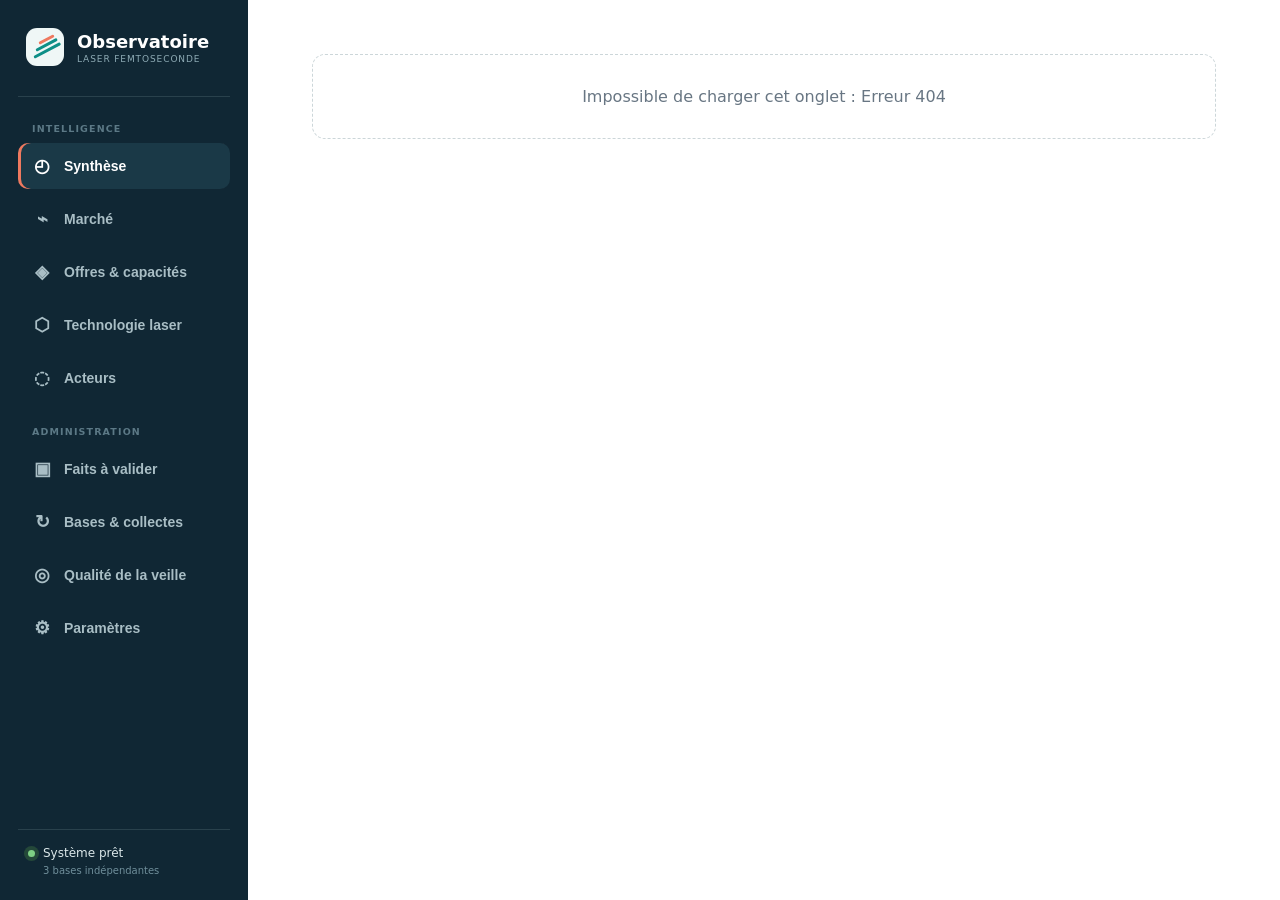
==== commit f3c5e025: "Digest et series temporelles quittent l'observatoire Les deux pages sont supprimees de bout en bout," ====
--- a/static/index.html
+++ b/static/index.html
@@ -11,8 +11,7 @@
   <link rel="stylesheet" href="/static/css/market.css">
   <link rel="stylesheet" href="/static/css/offers.css">
   <link rel="stylesheet" href="/static/css/admin.css">
-  <link rel="stylesheet" href="/static/css/trends.css">
-  <link rel="stylesheet" href="/static/css/techcorpus.css">
+  <link rel="stylesheet" href="/static/css/explorer.css">
   <link rel="preconnect" href="https://fonts.gstatic.com" crossorigin>
   <link rel="stylesheet" href="https://fonts.googleapis.com/css2?family=Spectral:wght@400;500;600&display=swap">
 </head>
@@ -27,12 +26,8 @@
         <button class="nav" data-view="offers"><span>◈</span>Offres & capacités</button>
         <button class="nav" data-view="techcorpus"><span>⬡</span>Technologie laser</button>
         <button class="nav" data-view="actors"><span>◌</span>Acteurs</button>
-        <button class="nav" data-view="trends"><span>∿</span>Séries temporelles</button>
-        <button class="nav" data-view="digest"><span>⚑</span>Digest</button>
         <p class="nav-section">Administration</p>
         <button class="nav" data-view="market-review"><span>▣</span>Faits à valider</button>
-        <button class="nav" data-view="actor-discovery"><span>⚲</span>Découverte d'acteurs</button>
-        <button class="nav" data-view="vocabulary"><span>✎</span>Validation</button>
         <button class="nav" data-view="collections"><span>↻</span>Bases & collectes</button>
         <button class="nav" data-view="data-quality"><span>◎</span>Qualité de la veille</button>
         <button class="nav" data-view="settings"><span>⚙</span>Paramètres</button>
--- a/static/css/market.css
+++ b/static/css/market.css
@@ -45,31 +45,14 @@
 .subtheme-chip{padding:5px 10px;border-radius:20px;background:#eef2f1;color:#41515d;font-size:11px;font-weight:700}
 .subtheme-chip b{color:var(--coral);font-weight:800;margin-left:4px}
 
-/* Technologies futures : documents collectés récemment (publications, brevets, projets...) */
-.doc-table{overflow:hidden;border:1px solid var(--line);border-radius:14px;background:#fff;box-shadow:0 10px 32px #18313d0a}
-.doc-head,.doc-row{display:grid;grid-template-columns:120px 2.2fr 1fr 130px;align-items:center;gap:24px}
-.doc-head{padding:12px 20px;background:#eef2f1;color:#77848e;text-transform:uppercase;letter-spacing:.08em;font-size:10px;font-weight:850}
-.doc-row{padding:14px 20px;border-top:1px solid #edf0f1;font-size:13px}
-.doc-main a{color:var(--ink);text-decoration:none}
-.doc-main a:hover{color:var(--teal)}
-.doc-abstract{margin:4px 0 0;color:var(--muted);font-size:12px;line-height:1.5}
-.doc-type-badge{justify-self:start;padding:4px 8px;border-radius:10px;font-size:10px;font-weight:850;letter-spacing:.03em}
-.doc-type-badge.publication{background:#e9f5f3;color:var(--teal)}
-.doc-type-badge.patent{background:#fff3d6;color:#a8790b}
-.doc-type-badge.project{background:#f0ecfa;color:#6b4fb3}
-.doc-type-badge.other{background:#eef2f1;color:#5c7986}
-
 @media(max-width:1100px){
   .evidence-head,.evidence-row{grid-template-columns:1fr 1.4fr 1.4fr 60px}
   .evidence-table.no-market-col .evidence-head,.evidence-table.no-market-col .evidence-row{grid-template-columns:1.6fr 1.6fr 60px}
-  .doc-head,.doc-row{grid-template-columns:100px 1.8fr 1fr 110px;gap:16px}
 }
 @media(max-width:760px){
   .evidence-head{display:none}
   .evidence-row{position:relative;grid-template-columns:1fr;gap:9px;padding:18px}
   .proof-pill{position:absolute;right:18px;top:15px}
-  .doc-head{display:none}
-  .doc-row{grid-template-columns:1fr;gap:8px;padding:16px}
 }
 @media(max-width:520px){
   .signal-item{align-items:flex-start}
--- a/static/css/offers.css
+++ b/static/css/offers.css
@@ -27,7 +27,3 @@
 .drill-crumb.current{color:var(--ink);font-weight:750;cursor:default}
 .drill-crumb.current:hover{background:none;text-decoration:none}
 .drill-sep{color:var(--muted);font-size:12px}
-
-.fam-card-link{cursor:pointer;text-align:left;font:inherit;transition:box-shadow .15s,border-color .15s}
-.fam-card-link:hover{border-color:var(--teal);box-shadow:0 10px 26px #0e8f8718}
-.fam-card-hint{margin:0;font-size:11.5px;color:var(--teal);font-weight:700}
--- a/static/css/explorer.css
+++ b/static/css/explorer.css
@@ -0,0 +1,479 @@
+/* Le langage visuel des pages "explorateur" : un corpus filtrable par facettes.
+ *
+ * Utilisé aujourd'hui par "Technologie laser" (publications, brevets, projets européens) et
+ * "Offres & capacités" (prestations et savoir-faire des acteurs suivis). Les deux pages ont la
+ * même anatomie -- en-tête, bandeau de compteurs, recherche, colonne de facettes, tableau,
+ * panneau de preuves -- d'où une feuille partagée plutôt qu'une copie par page.
+ *
+ * Il est issu du handoff de maquette de "Technologie laser", qui introduit un langage
+ * différent du reste de l'app (Spectral au lieu de Georgia, fond #f4f5f3 + carte blanche
+ * centrée au lieu du plein-cadre blanc, palette #15201f/#0e8b7d au lieu des tokens
+ * --ink/--teal). C'est délibéré : les autres pages doivent suivre au fur et à mesure de leur
+ * propre maquettage. Les valeurs sont écrites en dur ici plutôt que dérivées de tokens.css,
+ * qui porte encore l'ancienne palette -- les deux systèmes coexistent le temps de la
+ * transition.
+ *
+ * Toutes les règles sont préfixées .ex- et vivent sous .ex-page : rien ici ne peut fuir vers
+ * les 13 autres vues. Le préfixe est volontairement neutre (et non lié à une page) parce que
+ * la feuille est partagée -- ne pas y mettre de règle propre à un seul écran. */
+
+:root {
+  --ex-bg: #f4f5f3;
+  --ex-surface: #ffffff;
+  --ex-subtle: #fbfbfa;
+  --ex-ink: #15201f;
+  --ex-ink-2: #5c6663;
+  --ex-ink-3: #6b7573;
+  --ex-label: #8a938f;
+  --ex-disabled: #a0a8a4;
+  --ex-hairline: #c9cfca;
+  --ex-accent: #0e8b7d;
+  --ex-accent-dark: #0a6f64;
+  --ex-accent-btn: #0d7c6f;
+  --ex-accent-soft: #e6f2f0;
+  --ex-line: #e8eae6;
+  --ex-line-control: #dcdfda;
+  --ex-line-row: #f0f1ee;
+  --ex-pill: #eef0ed;
+}
+
+/* La maquette pose son propre fond de page et sa propre gouttière. <main> porte encore le
+ * padding généreux des autres vues (54px/clamp/90px) : on le neutralise seulement quand cette
+ * page est montée, via la classe posée par render(). */
+main.ex-host {
+  max-width: none;
+  padding: 26px 22px 60px;
+  background: var(--ex-bg);
+}
+
+.ex-page {
+  max-width: 1240px;
+  margin: 0 auto;
+  background: var(--ex-surface);
+  border: 1px solid rgba(0, 0, 0, .08);
+  border-radius: 8px;
+  box-shadow: 0 1px 3px rgba(0, 0, 0, .06);
+  overflow: hidden;
+  color: var(--ex-ink);
+}
+
+.ex-inner { padding: 44px clamp(20px, 4vw, 48px) 56px; }
+
+/* --- En-tête ---------------------------------------------------------------------------- */
+
+.ex-head {
+  display: flex;
+  align-items: flex-start;
+  justify-content: space-between;
+  gap: 24px;
+  flex-wrap: wrap;
+}
+.ex-eyebrow {
+  margin: 0 0 12px;
+  font-size: 10.5px;
+  letter-spacing: 1.6px;
+  font-weight: 700;
+  color: var(--ex-accent);
+}
+.ex-page h1 {
+  margin: 0 0 12px;
+  font-family: Spectral, Georgia, serif;
+  font-size: 40px;
+  line-height: 1.05;
+  font-weight: 500;
+  letter-spacing: -.4px;
+  color: var(--ex-ink);
+}
+.ex-lede {
+  margin: 0;
+  max-width: 600px;
+  font-size: 13.5px;
+  line-height: 1.6;
+  color: var(--ex-ink-3);
+}
+.ex-head-actions { display: flex; gap: 9px; flex: none; padding-top: 6px; }
+.ex-btn {
+  border: 1px solid var(--ex-line-control);
+  border-radius: 6px;
+  padding: 9px 14px;
+  background: var(--ex-surface);
+  font: inherit;
+  font-size: 12px;
+  font-weight: 600;
+  color: var(--ex-ink);
+  cursor: pointer;
+}
+.ex-btn:hover { background: var(--ex-bg); }
+.ex-btn.ex-primary {
+  border-color: var(--ex-accent-btn);
+  background: var(--ex-accent-btn);
+  padding: 9px 15px;
+  color: #fff;
+}
+.ex-btn.ex-primary:hover { background: var(--ex-accent-dark); }
+.ex-btn[disabled] { opacity: .55; cursor: progress; }
+
+/* --- Bandeau de compteurs --------------------------------------------------------------- */
+
+.ex-kpis { display: flex; gap: 10px; margin-top: 32px; flex-wrap: wrap; }
+.ex-kpi {
+  border: 1px solid var(--ex-line);
+  border-radius: 7px;
+  padding: 14px 18px;
+  min-width: 158px;
+}
+.ex-kpi-label { font-size: 9px; letter-spacing: 1.1px; font-weight: 700; color: var(--ex-label); }
+.ex-kpi-value {
+  margin-top: 6px;
+  font-family: Spectral, Georgia, serif;
+  font-size: 26px;
+  font-weight: 500;
+  line-height: 1;
+  color: var(--ex-ink);
+}
+.ex-kpi-note { margin-top: 3px; font-size: 11px; color: var(--ex-label); }
+
+/* --- Barre de recherche ----------------------------------------------------------------- */
+
+.ex-search {
+  display: flex;
+  align-items: center;
+  gap: 10px;
+  margin-top: 20px;
+  padding: 12px 16px;
+  border: 1px solid var(--ex-line-control);
+  border-radius: 7px;
+  background: var(--ex-subtle);
+  flex-wrap: wrap;
+}
+.ex-search-icon { font-size: 15px; line-height: 1; color: var(--ex-disabled); }
+.ex-search input {
+  flex: 1;
+  min-width: 140px;
+  border: none;
+  outline: none;
+  background: transparent;
+  font-family: inherit;
+  font-size: 13.5px;
+  color: var(--ex-ink);
+}
+.ex-search input::placeholder { color: var(--ex-disabled); }
+.ex-clear {
+  padding: 3px 8px;
+  border: 1px solid var(--ex-line-control);
+  border-radius: 5px;
+  background: var(--ex-surface);
+  font: inherit;
+  font-size: 11.5px;
+  color: var(--ex-ink-3);
+  white-space: nowrap;
+  cursor: pointer;
+}
+.ex-suggestions { display: flex; gap: 6px; flex-wrap: wrap; }
+.ex-suggestion {
+  padding: 4px 10px;
+  border: 0;
+  border-radius: 20px;
+  background: var(--ex-pill);
+  font: inherit;
+  font-size: 11.5px;
+  color: var(--ex-ink-2);
+  white-space: nowrap;
+  cursor: pointer;
+}
+.ex-suggestion:hover { background: var(--ex-accent-soft); color: var(--ex-accent-dark); }
+
+/* --- Facettes + tableau ----------------------------------------------------------------- */
+
+.ex-body { display: flex; flex-wrap: wrap; gap: 32px; margin-top: 30px; align-items: flex-start; }
+.ex-facets { flex: 1 1 200px; max-width: 238px; min-width: 180px; }
+.ex-results { flex: 1 1 460px; min-width: 0; }
+
+.ex-facet-group { margin-bottom: 24px; }
+.ex-facet-title {
+  margin-bottom: 10px;
+  font-size: 9px;
+  letter-spacing: 1.1px;
+  font-weight: 700;
+  color: var(--ex-label);
+}
+.ex-facet {
+  display: flex;
+  justify-content: space-between;
+  align-items: center;
+  gap: 10px;
+  width: 100%;
+  padding: 6px 0;
+  border: 0;
+  background: transparent;
+  font: inherit;
+  font-size: 12.5px;
+  text-align: left;
+  color: var(--ex-ink-2);
+  cursor: pointer;
+}
+.ex-facet:hover { color: var(--ex-ink); }
+.ex-facet.is-active { color: var(--ex-accent-dark); font-weight: 600; }
+.ex-facet > span:last-child { font-size: 11px; color: var(--ex-disabled); }
+.ex-facet.is-active > span:last-child { color: var(--ex-accent-dark); }
+/* Une facette dont le compteur tombe à 0 sur le résultat courant reste cliquable si elle est
+   déjà active (pour pouvoir la retirer), sinon elle ne mènerait qu'à une liste vide. */
+.ex-facet.is-empty:not(.is-active) { opacity: .45; cursor: default; }
+
+/* Déplie un groupe de facettes trop long pour être affiché en entier (voir explorer.js). */
+.ex-facet-toggle {
+  margin-top: 4px;
+  padding: 0;
+  border: 0;
+  background: none;
+  font: inherit;
+  font-size: 11.5px;
+  color: var(--ex-ink-3);
+  cursor: pointer;
+}
+.ex-facet-toggle:hover { color: var(--ex-accent-dark); }
+/* Le même bouton, mais il ouvre un BLOC de groupes et non les options d'un groupe : il se
+   détache donc de la facette précédente au lieu de la prolonger. */
+.ex-more-filters { margin-top: 18px; padding-top: 14px; border-top: 1px solid var(--ex-line); width: 100%; text-align: left; }
+
+/* Bloc de lecture, sous la liste : une observation sur le corpus entier, pas un filtre. Il se
+   détache donc de la carte des résultats -- même largeur, fond légèrement teinté, filet en
+   haut -- pour se lire comme une note d'analyse et non comme un élément d'interface. */
+.ex-reading {
+  margin-top: 26px;
+  padding: 20px 24px 22px;
+  border-top: 2px solid var(--ex-line-control);
+  background: #f6f7f4;
+}
+.ex-reading-title { font-size: 10.5px; letter-spacing: 1.2px; color: var(--ex-label); margin-bottom: 12px; }
+.ex-reading p { margin: 0 0 10px; font: 13.5px/1.7 Spectral, Georgia, serif; color: var(--ex-ink-2); }
+.ex-reading p:last-child { margin-bottom: 0; }
+.ex-reading b { color: var(--ex-ink); font-weight: 600; }
+.ex-reading-take { color: var(--ex-ink); }
+
+.ex-facet-reset {
+  padding: 0;
+  border: 0;
+  background: none;
+  font: inherit;
+  font-size: 11.5px;
+  color: var(--ex-accent-dark);
+  cursor: pointer;
+  text-decoration: underline;
+}
+
+.ex-tabs { display: flex; align-items: center; gap: 8px; margin-bottom: 16px; flex-wrap: wrap; }
+.ex-tab {
+  padding: 7px 14px;
+  border: 1px solid var(--ex-line);
+  border-radius: 20px;
+  background: var(--ex-bg);
+  font: inherit;
+  font-size: 12px;
+  color: var(--ex-ink-3);
+  white-space: nowrap;
+  cursor: pointer;
+}
+.ex-tab.is-active { border-color: var(--ex-ink); background: var(--ex-ink); color: #fff; font-weight: 600; }
+.ex-tab-spacer { flex: 1; min-width: 12px; }
+.ex-count { font-size: 11.5px; color: var(--ex-label); }
+
+.ex-table { border: 1px solid var(--ex-line); border-radius: 8px; overflow: hidden; }
+.ex-row {
+  display: grid;
+  grid-template-columns: minmax(76px, 88px) minmax(0, 1fr) minmax(60px, 76px);
+  gap: 12px;
+  padding: 14px 16px;
+  align-items: start;
+}
+.ex-thead {
+  padding: 11px 16px;
+  background: var(--ex-bg);
+  border-bottom: 1px solid var(--ex-line);
+  font-size: 9px;
+  letter-spacing: 1.1px;
+  font-weight: 700;
+  color: var(--ex-label);
+}
+.ex-thead > :last-child { text-align: right; }
+
+button.ex-row {
+  width: 100%;
+  border: 0;
+  border-bottom: 1px solid var(--ex-line-row);
+  background: transparent;
+  font: inherit;
+  text-align: left;
+  cursor: pointer;
+}
+button.ex-row:hover { background: var(--ex-subtle); }
+button.ex-row:last-child { border-bottom: 0; }
+
+.ex-kind {
+  justify-self: start;
+  padding: 4px 8px;
+  border-radius: 4px;
+  font-size: 10px;
+  font-weight: 700;
+  letter-spacing: .3px;
+  white-space: nowrap;
+}
+.ex-kind.pub { background: var(--ex-accent-soft); color: var(--ex-accent-dark); }
+.ex-kind.brevet { background: #fbeae4; color: #b35a3c; }
+.ex-kind.projet { background: #f1eddf; color: #8a6d2f; }
+.ex-kind.autre { background: var(--ex-pill); color: var(--ex-ink-2); }
+/* Offres & capacités : quatre natures d'offre. Les teintes reprennent la même famille que les
+   badges de la page Technologie laser -- teal pour ce que l'acteur sait faire, brique pour ce
+   qu'il vend, ocre pour ce qu'il développe. */
+.ex-kind.capacite { background: var(--ex-accent-soft); color: var(--ex-accent-dark); }
+.ex-kind.service { background: #eaf0f7; color: #3c5f8a; }
+.ex-kind.technologie { background: #f1eddf; color: #8a6d2f; }
+.ex-kind.produit { background: #fbeae4; color: #b35a3c; }
+
+/* Preuve démontrée vs simple déclaration du site de l'acteur : c'est le signal de fiabilité le
+   plus important de cette page, il doit se lire sans ouvrir la ligne. */
+.ex-evidence {
+  padding: 1px 6px;
+  border-radius: 3px;
+  font-size: 10px;
+  font-weight: 700;
+  letter-spacing: .2px;
+  white-space: nowrap;
+}
+.ex-evidence.ev-proof { background: var(--ex-accent-soft); color: var(--ex-accent-dark); }
+.ex-evidence.ev-claim { background: var(--ex-pill); color: #6b7573; }
+.ex-evidence.ev-third_party { background: #f0ecfa; color: #6b4fb3; }
+.ex-evidence.ev-unknown { background: var(--ex-pill); color: var(--ex-disabled); }
+
+/* Spécification annoncée (« Jusqu'à 300 trous/seconde… ») : texte libre, souvent long, et
+   présent sur une minorité de lignes -- une ligne à part sous les métadonnées plutôt qu'un
+   fragment de plus dans une méta déjà chargée. */
+.ex-spec {
+  display: block;
+  margin-top: 5px;
+  font-size: 11.5px;
+  line-height: 1.45;
+  color: var(--ex-ink-3);
+  font-style: italic;
+}
+
+.ex-doc { min-width: 0; }
+.ex-doc-title { font-size: 12.5px; font-weight: 600; line-height: 1.4; color: var(--ex-ink); text-wrap: pretty; }
+/* La taille est portée par le conteneur, pas seulement par les classes d'items : la ligne de
+   méta mélange des fragments stylés (.ex-actor, .ex-ref) et du texte nu, et sans ça le texte nu
+   retombe sur la taille du corps de page -- deux fois trop gros à côté du reste. */
+.ex-doc-meta {
+  display: flex;
+  flex-wrap: wrap;
+  align-items: baseline;
+  gap: 4px 10px;
+  margin-top: 5px;
+  font-size: 11.5px;
+  color: var(--ex-ink-2);
+}
+.ex-doc-meta .ex-axis { font-size: 11.5px; color: var(--ex-ink-2); }
+.ex-doc-meta .ex-axis.ex-none { color: var(--ex-disabled); font-style: italic; }
+/* Familles autres que l'axe technologique (opération, matériau, marché...) : même taille, mais
+   en retrait, pour que l'axe reste ce que l'œil trouve en premier sur une ligne. */
+.ex-doc-meta .ex-family { font-size: 11.5px; color: var(--ex-label); }
+.ex-doc-meta .ex-actor { font-size: 11.5px; color: var(--ex-accent); }
+.ex-doc-meta .ex-ref { font-size: 11px; color: var(--ex-label); }
+.ex-doc-meta .ex-sep { font-size: 11px; color: var(--ex-hairline); }
+.ex-date { font-size: 11px; color: var(--ex-label); text-align: right; padding-top: 1px; }
+
+.ex-empty { padding: 48px 20px; text-align: center; }
+.ex-empty strong { display: block; font-size: 13.5px; font-weight: 600; color: var(--ex-ink); }
+.ex-empty p { margin: 6px 0 0; font-size: 12px; color: var(--ex-label); }
+.ex-empty button {
+  border: 0;
+  padding: 0;
+  background: none;
+  font: inherit;
+  font-size: 12px;
+  color: var(--ex-accent);
+  cursor: pointer;
+  text-decoration: underline;
+}
+
+.ex-foot { margin-top: 14px; font-size: 12px; color: var(--ex-label); }
+.ex-more {
+  border: 0;
+  padding: 0;
+  background: none;
+  font: inherit;
+  font-size: 12px;
+  color: var(--ex-accent);
+  cursor: pointer;
+}
+.ex-more:hover { color: var(--ex-accent-dark); text-decoration: underline; }
+
+/* --- Panneau de preuves (réutilise le <dialog> global) ---------------------------------- */
+
+.ex-proof-head { margin-bottom: 4px; }
+.ex-proof-head .ex-kind { display: inline-block; margin-bottom: 14px; }
+.ex-proof-head h2 {
+  margin: 0 0 10px;
+  font-family: Spectral, Georgia, serif;
+  font-size: 24px;
+  font-weight: 500;
+  line-height: 1.25;
+  color: var(--ex-ink);
+}
+.ex-proof-meta { margin: 0 0 6px; font-size: 12.5px; color: var(--ex-ink-2); }
+.ex-proof-meta b { color: var(--ex-accent-dark); font-weight: 600; }
+.ex-proof-abstract { margin: 16px 0 0; font-size: 12.5px; line-height: 1.65; color: var(--ex-ink-2); }
+.ex-proof-section {
+  margin-top: 26px;
+  padding-top: 4px;
+  font-size: 9px;
+  letter-spacing: 1.1px;
+  font-weight: 700;
+  color: var(--ex-label);
+}
+.ex-proof-item { padding: 16px 0; border-top: 1px solid var(--ex-line); }
+.ex-proof-item > div { display: flex; align-items: center; justify-content: space-between; gap: 10px; }
+.ex-proof-item .ex-proof-axis { font-size: 11.5px; font-weight: 600; color: var(--ex-accent-dark); }
+.ex-proof-item .ex-proof-lang { font-size: 10px; letter-spacing: .5px; color: var(--ex-label); }
+.ex-proof-item blockquote {
+  margin: 12px 0;
+  font: italic 13.5px/1.65 Spectral, Georgia, serif;
+  color: #4d5a63;
+}
+.ex-proof-item a, .ex-proof-link { font-size: 12px; color: var(--ex-accent); }
+/* Titre du bloc de page d'où la citation a été extraite -- utile pour juger si la phrase
+   décrit bien la capacité annoncée ou un paragraphe voisin. */
+.ex-proof-context { margin: 8px 0 0; font-size: 11px; color: var(--ex-label); }
+.ex-proof-date { margin-left: 10px; font-size: 11px; color: var(--ex-label); }
+/* Les badges nature-de-preuve/saisie-manuelle viennent de components.css et portent déjà leur
+   propre fond : ce conteneur ne fait que les aligner avec la langue. */
+.ex-proof-item .ex-proof-lang { display: inline-flex; align-items: center; gap: 6px; }
+.ex-proof-note {
+  margin-top: 16px;
+  padding: 14px 16px;
+  border: 1px solid var(--ex-line);
+  border-radius: 7px;
+  background: var(--ex-subtle);
+  font-size: 12px;
+  line-height: 1.6;
+  color: var(--ex-ink-3);
+}
+
+@media (max-width: 760px) {
+  main.ex-host { padding: 16px 12px 48px; }
+  .ex-inner { padding: 28px 18px 36px; }
+  .ex-page h1 { font-size: 31px; }
+  .ex-head-actions { padding-top: 14px; }
+  .ex-facets { max-width: none; }
+}
+
+/* La maquette garde trois colonnes "en toutes largeurs", en pariant sur le fait que l'axe,
+   l'acteur et la référence vivent dans la ligne secondaire. En dessous de ~560px ça ne tient
+   plus : les deux colonnes fixes (badge de type + date) laissent moins de 100px au titre, qui
+   se casse mot à mot. On empile alors les trois cellules plutôt que d'écraser le document --
+   c'est le seul cas non traité par le handoff. */
+@media (max-width: 560px) {
+  .ex-row { grid-template-columns: 1fr auto; gap: 8px 12px; }
+  .ex-thead { display: none; }
+  .ex-doc { grid-column: 1 / -1; }
+  .ex-date { text-align: left; padding-top: 0; }
+}
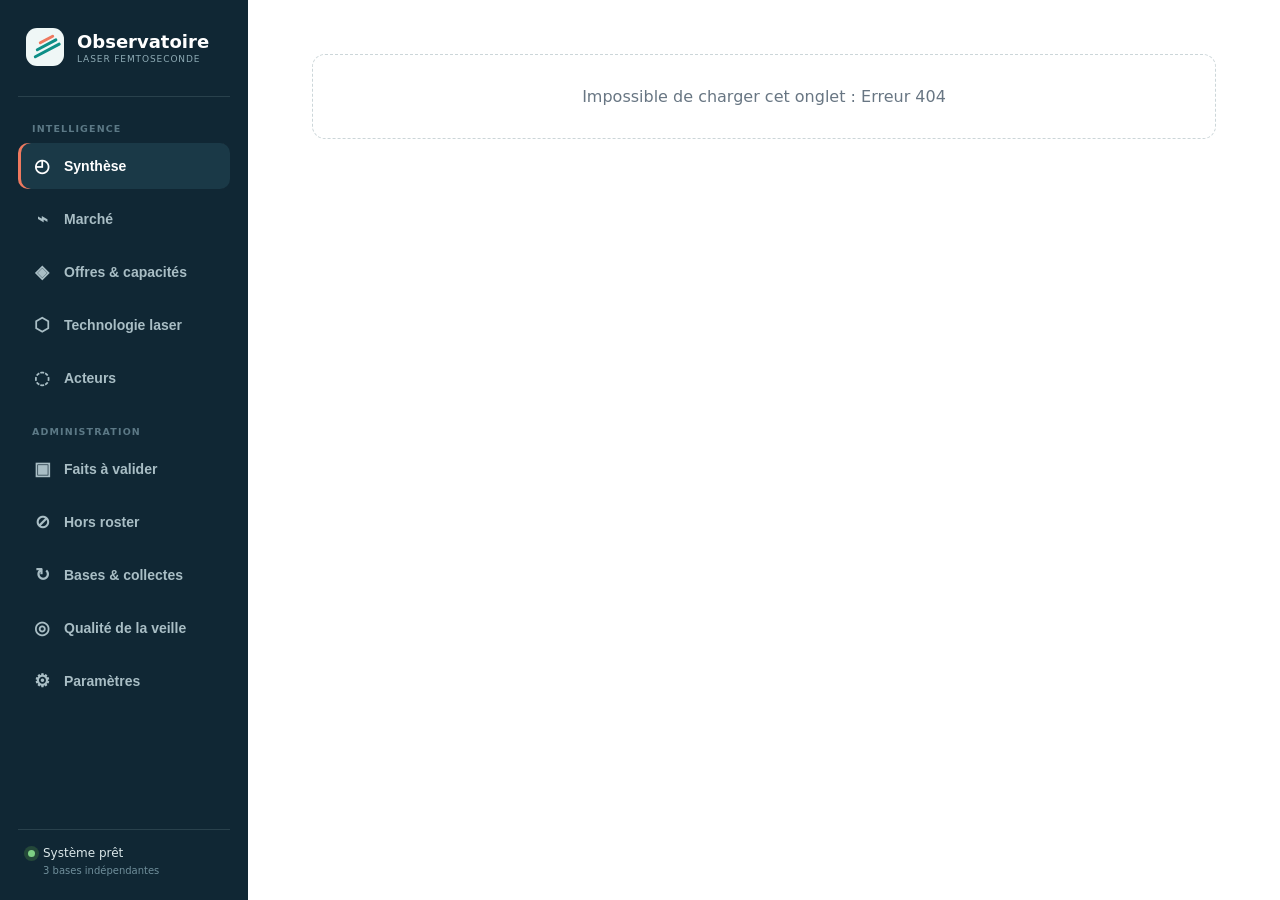
==== commit 728221a8: "Deux collecteurs, deux destinations Regle de perimetre de Lucas : « supprime tous les documents ou i" ====
--- a/static/index.html
+++ b/static/index.html
@@ -28,6 +28,7 @@
         <button class="nav" data-view="actors"><span>◌</span>Acteurs</button>
         <p class="nav-section">Administration</p>
         <button class="nav" data-view="market-review"><span>▣</span>Faits à valider</button>
+        <button class="nav" data-view="unlinked"><span>⊘</span>Hors roster</button>
         <button class="nav" data-view="collections"><span>↻</span>Bases & collectes</button>
         <button class="nav" data-view="data-quality"><span>◎</span>Qualité de la veille</button>
         <button class="nav" data-view="settings"><span>⚙</span>Paramètres</button>
--- a/static/css/admin.css
+++ b/static/css/admin.css
@@ -100,3 +100,53 @@
   border-radius:999px;font-size:.82rem;color:var(--ink);text-decoration:none;background:var(--paper)}
 .review-jump .jump-link:hover{border-color:var(--teal);color:var(--teal)}
 .review-jump .jump-link b{font-variant-numeric:tabular-nums;color:var(--muted)}
+
+/* --- Hors roster : ce que la veille thematique trouve sans acteur rattache -----------------
+   Une page de LECTURE, pas une file de validation : aucune action par ligne, donc aucune carte
+   -- des rangees separees par un filet, ou l'oeil descend vite sur 300 titres. Le seul endroit
+   qui porte du poids visuel est le panneau des laboratoires recurrents, parce que c'est la
+   seule question que cette page pose. */
+.unlinked-summary{display:flex;flex-wrap:wrap;gap:0;border-top:1px solid var(--line);
+  border-bottom:1px solid var(--line);margin:18px 0}
+.unlinked-summary div{flex:1 1 160px;padding:14px 20px 14px 0;display:flex;flex-direction:column;gap:2px}
+.unlinked-summary div+div{padding-left:20px;border-left:1px solid var(--line)}
+.unlinked-summary b{font-size:1.55rem;font-variant-numeric:tabular-nums;letter-spacing:-.02em}
+.unlinked-summary span{font-size:.78rem;color:var(--muted)}
+
+.unlinked-labs-panel{border:1px solid var(--line);border-radius:13px;background:var(--paper);
+  padding:16px 20px;margin-bottom:18px}
+.unlinked-labs-panel ul{list-style:none;margin:10px 0 0;padding:0;display:grid;
+  grid-template-columns:repeat(auto-fill,minmax(260px,1fr));gap:6px 24px}
+.unlinked-labs-panel li{display:flex;justify-content:space-between;gap:12px;font-size:.86rem;
+  padding:4px 0;border-bottom:1px solid var(--line)}
+.unlinked-labs-panel li b{font-variant-numeric:tabular-nums;color:var(--teal)}
+.unlinked-note{margin:0 0 18px;color:var(--muted);font-size:.88rem}
+
+.unlinked-filters{display:flex;flex-wrap:wrap;gap:10px;align-items:center;margin-bottom:6px}
+.unlinked-filters input[type=search]{flex:1 1 280px;min-width:0;padding:9px 12px;
+  border:1px solid var(--line);border-radius:9px;font:inherit;font-size:.9rem;color:var(--ink)}
+.unlinked-filters select{padding:9px 12px;border:1px solid var(--line);border-radius:9px;
+  font:inherit;font-size:.9rem;color:var(--ink);background:var(--paper)}
+.unlinked-count{margin-left:auto;font-size:.8rem;color:var(--muted);font-variant-numeric:tabular-nums}
+
+.unlinked-list{display:flex;flex-direction:column}
+.unlinked-row{display:grid;grid-template-columns:minmax(0,1fr) auto;gap:8px 24px;align-items:start;
+  padding:15px 0;border-top:1px solid var(--line)}
+.unlinked-row:last-child{border-bottom:1px solid var(--line)}
+.unlinked-title{margin:0;font-size:.95rem;line-height:1.45;font-weight:500}
+.unlinked-labs{margin:4px 0 0;font-size:.83rem;color:var(--muted)}
+.unlinked-labs.is-none{color:var(--coral)}
+.unlinked-meta{display:flex;flex-wrap:wrap;gap:6px;align-items:center;margin-top:7px}
+.unlinked-tag{font-size:.72rem;padding:2px 8px;border-radius:999px;border:1px solid var(--line);
+  color:var(--muted)}
+.unlinked-seen{font-size:.72rem;padding:2px 8px;border-radius:999px;background:#e6f4f2;color:var(--teal)}
+.unlinked-ref{display:flex;flex-direction:column;align-items:flex-end;gap:3px;text-align:right;
+  font-size:.76rem;color:var(--muted);font-variant-numeric:tabular-nums}
+.unlinked-ref a{color:var(--teal);text-decoration:none;word-break:break-all;max-width:26ch}
+.unlinked-ref a:hover{text-decoration:underline}
+
+@media (max-width:760px){
+  .unlinked-row{grid-template-columns:minmax(0,1fr)}
+  .unlinked-ref{align-items:flex-start;text-align:left}
+  .unlinked-ref a{max-width:none}
+}
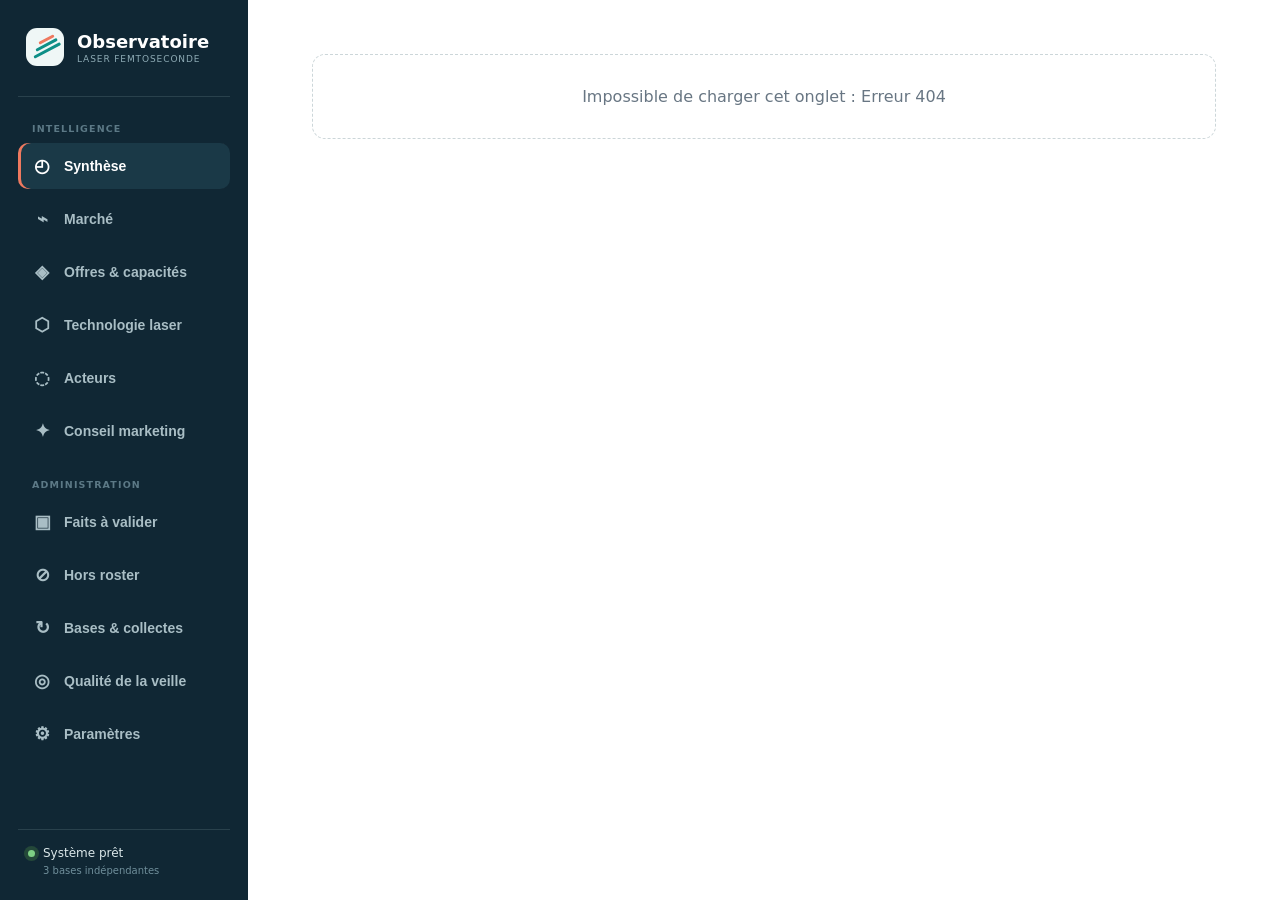
==== commit 18622ac1: "Conseil marketing : les recommandations de l'agent se valident dans l'app, motif et journal compris " ====
--- a/static/index.html
+++ b/static/index.html
@@ -26,6 +26,7 @@
         <button class="nav" data-view="offers"><span>◈</span>Offres & capacités</button>
         <button class="nav" data-view="techcorpus"><span>⬡</span>Technologie laser</button>
         <button class="nav" data-view="actors"><span>◌</span>Acteurs</button>
+        <button class="nav" data-view="marketing"><span>✦</span>Conseil marketing</button>
         <p class="nav-section">Administration</p>
         <button class="nav" data-view="market-review"><span>▣</span>Faits à valider</button>
         <button class="nav" data-view="unlinked"><span>⊘</span>Hors roster</button>
--- a/static/css/layout.css
+++ b/static/css/layout.css
@@ -24,7 +24,10 @@
 .sidebar-foot>i{display:inline-block;width:7px;height:7px;border-radius:50%;background:#7ecf84;margin-right:8px;box-shadow:0 0 0 4px #244839}
 .sidebar-foot small{display:block;color:#708f9b;margin:5px 0 0 15px}
 
-main{grid-column:2;padding:54px clamp(28px,5vw,80px) 90px;max-width:1500px;width:100%}
+/* max-width retire le 22/09/2026 : <main> occupe toute la largeur a droite du menu. Les
+ * paragraphes d'introduction gardent le leur (.page-header p, 690px) -- c'est la PROSE
+ * qu'il faut brider, pas les tableaux ni les grilles de cartes. */
+main{grid-column:2;padding:54px clamp(28px,5vw,80px) 90px;width:100%;min-width:0}
 .page-header{display:flex;justify-content:space-between;gap:40px;align-items:flex-start;margin-bottom:46px}
 .page-header .header-actions{display:flex;gap:10px;flex-wrap:wrap}
 .eyebrow{margin:0 0 12px;text-transform:uppercase;letter-spacing:.16em;color:var(--teal)!important;font-size:11px!important;font-weight:850}
--- a/static/css/market.css
+++ b/static/css/market.css
@@ -45,12 +45,35 @@
 .subtheme-chip{padding:5px 10px;border-radius:20px;background:#eef2f1;color:#41515d;font-size:11px;font-weight:700}
 .subtheme-chip b{color:var(--coral);font-weight:800;margin-left:4px}
 
+/* Compilation marché & produit : offres et documents techniques rattachés à un marché ou à un
+   produit nommé (voir market_compilation.py). Même carte que .evidence-table pour que les
+   quatre tableaux de la page se lisent comme une seule famille. */
+.mc-counts{margin:-6px 0 10px;color:var(--muted);font-size:11.5px;font-weight:700}
+.mc-table{overflow:hidden;border:1px solid var(--line);border-radius:14px;background:#fff;box-shadow:0 10px 32px #18313d0a}
+.mc-head,.mc-row{display:grid;grid-template-columns:minmax(0,.9fr) minmax(0,1.8fr) minmax(0,1.4fr) 60px;align-items:center;gap:20px}
+.mc-head{padding:12px 20px;background:#eef2f1;color:#77848e;text-transform:uppercase;letter-spacing:.08em;font-size:10px;font-weight:850}
+.mc-row{padding:13px 20px;border-top:1px solid #edf0f1;font-size:13px}
+.mc-row small{display:block;margin-top:3px;color:var(--muted);font-size:11px}
+.mc-row a{color:inherit;text-decoration:none}
+.mc-row a:hover{color:var(--teal);text-decoration:underline}
+.mc-kind{font-size:11px;font-weight:800;color:#41515d;text-transform:uppercase;letter-spacing:.05em}
+.mc-tags{display:flex;flex-wrap:wrap;gap:5px}
+.mc-tag{padding:3px 8px;border-radius:12px;background:#eef2f1;color:#41515d;font-size:10.5px;font-weight:700}
+.mc-tag.market{background:#fdeeec;color:#b04a33}
+.mc-product-filter{display:flex;flex-wrap:wrap;align-items:center;gap:7px;margin:14px 0 40px}
+.mc-product-filter>span{margin-right:6px;color:var(--muted);font-size:10px;font-weight:850;letter-spacing:.08em;text-transform:uppercase}
+.mc-product-chip{padding:5px 11px;border:1px solid var(--line);border-radius:20px;background:#fff;color:#41515d;font:inherit;font-size:11.5px;font-weight:700;cursor:pointer}
+.mc-product-chip b{margin-left:5px;color:var(--coral)}
+.mc-product-chip.active{border-color:var(--teal);background:#e6f2f0;color:#0a6f64}
+
 @media(max-width:1100px){
   .evidence-head,.evidence-row{grid-template-columns:1fr 1.4fr 1.4fr 60px}
   .evidence-table.no-market-col .evidence-head,.evidence-table.no-market-col .evidence-row{grid-template-columns:1.6fr 1.6fr 60px}
 }
 @media(max-width:760px){
-  .evidence-head{display:none}
+  .evidence-head,.mc-head{display:none}
+  .mc-row{position:relative;grid-template-columns:1fr;gap:8px;padding:16px 18px;padding-right:70px}
+  .mc-row .proof-pill{position:absolute;right:18px;top:14px}
   .evidence-row{position:relative;grid-template-columns:1fr;gap:9px;padding:18px}
   .proof-pill{position:absolute;right:18px;top:15px}
 }
--- a/static/css/offers.css
+++ b/static/css/offers.css
@@ -21,7 +21,7 @@
 .fam-proof-pill{padding:1px 7px;border-radius:10px;background:#e9f5f3;color:#066b64;font-size:10px;font-weight:800;flex-shrink:0}
 
 /* --- Drill-down navigation (family -> operation/property -> material -> sources) ----------- */
-.drill-breadcrumb{display:flex;flex-wrap:wrap;align-items:center;gap:6px;margin-bottom:16px;outline:none}
+.drill-breadcrumb{display:flex;flex-direction:row;margin-top:0;flex-wrap:wrap;align-items:center;gap:6px;margin-bottom:16px;outline:none}
 .drill-crumb{border:0;background:none;padding:2px 4px;font-size:12.5px;color:var(--teal);font-weight:700;cursor:pointer;border-radius:6px}
 .drill-crumb:hover{background:#eef7f6;text-decoration:underline}
 .drill-crumb.current{color:var(--ink);font-weight:750;cursor:default}
--- a/static/css/admin.css
+++ b/static/css/admin.css
@@ -150,3 +150,41 @@
   .unlinked-ref{align-items:flex-start;text-align:left}
   .unlinked-ref a{max-width:none}
 }
+
+/* --- Signaux de demande : la carte des acheteurs ouvre chaque groupe ------------------------
+   Les deux types ne se mêlent plus. Un cofinancement porte une ÉDITION d'appel à projets
+   (« 2022 »), un avis une date complète : un tri unique par date rangeait mécaniquement tous
+   les cofinancements après tous les appels d'offres, soit plus de six mille pixels plus bas. */
+.demand-group + .demand-group { margin-top: 28px; }
+.demand-group-title {
+  display: flex; align-items: baseline; gap: 10px; font-size: .95rem; font-weight: 600;
+  color: var(--ink); padding-bottom: 8px; margin-bottom: 14px; border-bottom: 1px solid var(--line);
+}
+.demand-group-title span {
+  font-size: .78rem; font-weight: 500; color: var(--muted); font-variant-numeric: tabular-nums;
+}
+
+.buyers-map {
+  border: 1px solid var(--line); border-radius: 13px; background: var(--paper);
+  padding: 16px 20px; margin-bottom: 16px;
+}
+.buyers-map ul {
+  list-style: none; margin: 10px 0 0; padding: 0;
+  display: grid; grid-template-columns: repeat(auto-fill, minmax(320px, 1fr)); gap: 4px 28px;
+}
+.buyers-map li {
+  display: grid; grid-template-columns: minmax(0, 1fr) auto 22px; gap: 10px;
+  align-items: baseline; padding: 5px 0; border-bottom: 1px solid var(--line); font-size: .86rem;
+}
+.buyers-map .buyer-name { color: var(--ink); font-weight: 500; overflow: hidden; text-overflow: ellipsis; white-space: nowrap; }
+.buyers-map .buyer-markets { color: var(--muted); font-size: .78rem; text-align: right; }
+.buyers-map li b { color: var(--teal); font-variant-numeric: tabular-nums; text-align: right; }
+
+@media (max-width: 720px) {
+  .buyers-map li { grid-template-columns: minmax(0, 1fr) auto; }
+  .buyers-map .buyer-markets { grid-column: 1; text-align: left; }
+}
+.ref-chips{display:flex;flex-wrap:wrap;gap:6px;margin-top:10px}
+.ref-chip{padding:3px 8px;border:1px solid var(--line);border-radius:999px;background:transparent;color:var(--muted);font:600 11px/1.4 ui-monospace,monospace}
+button.ref-chip{cursor:pointer}
+button.ref-chip:hover{border-color:var(--teal);color:var(--teal)}
--- a/static/css/explorer.css
+++ b/static/css/explorer.css
@@ -47,8 +47,13 @@
 }
 
 .ex-page {
-  max-width: 1240px;
-  margin: 0 auto;
+  /* Plus de plafond : la page occupe toute la largeur disponible a droite du menu (demande du
+   * 22/09/2026). Le cap de 1240 px laissait des centaines de pixels inutilises sur un ecran
+   * large, et c'est ce qui forcait les cartes de tendance a se replier sur deux rangs alors que
+   * la place existait. Les blocs de PROSE gardent leur propre largeur (voir .ex-lede) : une
+   * ligne de texte de 1800 px ne se lit pas, alors qu'un tableau ou une grille de cartes, si. */
+  max-width: none;
+  margin: 0;
   background: var(--ex-surface);
   border: 1px solid rgba(0, 0, 0, .08);
   border-radius: 8px;
@@ -132,6 +137,179 @@
   color: var(--ex-ink);
 }
 .ex-kpi-note { margin-top: 3px; font-size: 11px; color: var(--ex-label); }
+
+/* --- Histogramme par annee -------------------------------------------------------------- */
+/*
+ * Le filtre temporel du corpus : une colonne par annee, cliquable. Rendu en continu (annees
+ * vides comprises, voir tcYearHistogram) pour que l'axe ne mente pas sur les intervalles.
+ *
+ * Pas de graphique en SVG ni de librairie : douze a vingt barres se font en flex, et la barre
+ * EST le bouton -- ce qui donne gratuitement le focus clavier et aria-pressed.
+ */
+
+.ex-histogram {
+  margin-top: 26px;
+  border: 1px solid var(--ex-line);
+  border-radius: 7px;
+  padding: 14px 18px 10px;
+  background: var(--ex-surface);
+}
+.ex-histogram-head {
+  display: flex;
+  align-items: baseline;
+  justify-content: space-between;
+  gap: 16px;
+  margin-bottom: 10px;
+}
+.ex-histogram-title { font-size: 13px; font-weight: 600; color: var(--ex-ink); }
+.ex-histogram-hint { font-size: 11px; color: var(--ex-label); }
+.ex-linkish {
+  border: 0;
+  background: none;
+  padding: 0;
+  font: inherit;
+  color: var(--ex-accent);
+  cursor: pointer;
+  text-decoration: underline;
+}
+
+/* Les deux classements de tendance (voir app.js: tcTrends). Meme carte que .ex-histogram --
+ * ils se lisent ensemble, sous le meme titre mental "ce que dit le corpus" -- mais en barres
+ * HORIZONTALES : ce sont des rangs a libelles longs ("Manufacturing Technology Centre"), que
+ * des colonnes verticales tronqueraient. Une seule serie par carte, donc une seule teinte et
+ * aucune legende : le titre de la carte nomme ce qui est mesure. */
+/* Grille et non flex : en flex, une carte qui ne tenait pas sur la ligne basculait SEULE en
+ * dessous et s'y etirait sur toute la largeur -- observe a 1280 px, une largeur d'ecran
+ * courante, ou trois cartes a 320 px de base reclament 980 px pour ~870 disponibles. La
+ * troisieme se lisait alors comme un bloc a part, sans rapport avec les deux autres.
+ * auto-fit garde les colonnes EGALES quel qu'en soit le nombre : trois de front quand la place
+ * y est, deux puis une ensuite, et jamais une carte etiree seule. */
+.ex-trends {
+  display: grid;
+  grid-template-columns: repeat(auto-fit, minmax(260px, 1fr));
+  gap: 10px;
+  margin-top: 10px;
+}
+.ex-trend {
+  min-width: 0;
+  border: 1px solid var(--ex-line);
+  border-radius: 7px;
+  padding: 14px 18px 12px;
+  background: var(--ex-surface);
+}
+.ex-trend-head {
+  display: flex;
+  align-items: baseline;
+  justify-content: space-between;
+  gap: 16px;
+  margin-bottom: 10px;
+}
+.ex-trend-title { font-size: 13px; font-weight: 600; color: var(--ex-ink); }
+.ex-trend-hint { font-size: 11px; color: var(--ex-label); }
+.ex-trend-row {
+  display: grid;
+  grid-template-columns: 1fr auto;
+  align-items: baseline;
+  column-gap: 10px;
+  padding: 4px 0 0;
+}
+/* Le libelle et la valeur portent des jetons de TEXTE, jamais la teinte de la barre : c'est la
+ * barre qui encode, le texte qui se lit. */
+.ex-trend-label {
+  font-size: 12px;
+  color: var(--ex-ink);
+  overflow: hidden;
+  text-overflow: ellipsis;
+  white-space: nowrap;
+}
+.ex-trend-value { font-size: 12px; color: var(--ex-label); font-variant-numeric: tabular-nums; }
+.ex-trend-track {
+  grid-column: 1 / -1;
+  height: 5px;
+  margin-top: 3px;
+  border-radius: 3px;
+  background: var(--ex-subtle);
+  overflow: hidden;
+}
+/* Extremite arrondie, origine plate : la barre est ancree a la ligne de base, elle ne flotte
+ * pas. Trait fin plutot que pave plein, comme .ex-bar-fill. */
+.ex-trend-fill {
+  display: block;
+  height: 100%;
+  border-radius: 0 3px 3px 0;
+  background: var(--ex-accent);
+  opacity: .5;
+}
+.ex-trend-empty, .ex-trend-foot {
+  margin: 10px 0 0;
+  font-size: 11px;
+  color: var(--ex-label);
+  line-height: 1.45;
+}
+
+.ex-bars { display: flex; align-items: flex-end; gap: 4px; }
+.ex-bar {
+  flex: 1 1 0;
+  min-width: 0;
+  display: flex;
+  flex-direction: column;
+  align-items: center;
+  justify-content: flex-end;
+  gap: 3px;
+  border: 0;
+  background: none;
+  padding: 0 0 2px;
+  cursor: pointer;
+  border-radius: 4px;
+}
+.ex-bar:hover:not([disabled]) { background: var(--ex-subtle); }
+.ex-bar-count {
+  font-size: 10px;
+  color: var(--ex-label);
+  line-height: 1;
+  min-height: 10px;
+}
+/* La barre elle-meme : un trait epais plutot qu'un rectangle plein, pour rester lisible a
+ * une entree comme a quarante sans ecraser le reste de la page. */
+.ex-bar-fill {
+  width: 100%;
+  border-radius: 2px 2px 0 0;
+  background: var(--ex-accent);
+  opacity: .28;
+  transition: opacity .12s ease;
+}
+.ex-bar:hover:not([disabled]) .ex-bar-fill { opacity: .5; }
+.ex-bar.is-active .ex-bar-fill { opacity: 1; }
+.ex-bar.is-active .ex-bar-count { color: var(--ex-ink); font-weight: 600; }
+.ex-bar.is-empty { cursor: default; }
+/* Une annee sans entree garde sa colonne -- c'est le creux qui informe -- mais s'efface. */
+.ex-bar.is-empty .ex-bar-year { color: var(--ex-disabled); }
+.ex-bar-year {
+  font-family: ui-monospace, SFMono-Regular, Menlo, monospace;
+  font-size: 10px;
+  color: var(--ex-ink-3);
+  line-height: 1;
+  border-top: 1px solid var(--ex-line);
+  width: 100%;
+  padding-top: 4px;
+}
+/* Le libelle d'une colonne quand l'axe porte des mots et non des annees (Offres & capacites :
+ * une colonne par operation). Meme filet que .ex-bar-year, mais en texte courant et tronque :
+ * « Fonctionnalisation de surface » ne tient pas sous une colonne, le title de la barre le
+ * donne en entier. */
+.ex-bar-name {
+  font-size: 10.5px;
+  color: var(--ex-ink-3);
+  line-height: 1.2;
+  border-top: 1px solid var(--ex-line);
+  width: 100%;
+  padding: 4px 2px 0;
+  overflow: hidden;
+  text-overflow: ellipsis;
+  white-space: nowrap;
+}
+.ex-bar.is-active .ex-bar-name { color: var(--ex-ink); font-weight: 600; }
+.ex-bar.is-empty .ex-bar-name { color: var(--ex-disabled); }
 
 /* --- Barre de recherche ----------------------------------------------------------------- */
 
@@ -275,6 +453,16 @@
   cursor: pointer;
 }
 .ex-tab.is-active { border-color: var(--ex-ink); background: var(--ex-ink); color: #fff; font-weight: 600; }
+.ex-scope-select {
+  padding: 6px 10px;
+  border: 1px solid var(--ex-line);
+  border-radius: 20px;
+  background: var(--ex-bg);
+  font: inherit;
+  font-size: 12px;
+  color: var(--ex-ink-3);
+  cursor: pointer;
+}
 .ex-tab-spacer { flex: 1; min-width: 12px; }
 .ex-count { font-size: 11.5px; color: var(--ex-label); }
 
@@ -477,3 +665,109 @@
   .ex-doc { grid-column: 1 / -1; }
   .ex-date { text-align: left; padding-top: 0; }
 }
+
+/* --- Sources et bases interrogées, en bas de la page Technologie laser -----------------------
+   Même carte que le bloc de lecture au-dessus (fond teinté, filet haut) parce que les deux
+   répondent à la même famille de questions : d'où vient ce corpus, et que vaut-il. La
+   différence est la forme -- celui-ci est une TABLE de faits, pas une prose d'analyse, donc
+   une grille alignée plutôt que du Spectral au fil du texte. */
+.ex-sources-group + .ex-sources-group { margin-top: 16px; }
+.ex-sources-role {
+  font-size: 10.5px; letter-spacing: 1px; text-transform: uppercase;
+  color: var(--ex-label); padding-bottom: 5px; border-bottom: 1px solid var(--ex-line);
+}
+.ex-source {
+  display: grid; grid-template-columns: minmax(0, 1.4fr) minmax(0, 1.5fr) auto 84px;
+  gap: 14px; align-items: baseline; padding: 7px 0;
+  border-bottom: 1px solid var(--ex-line); font-size: 13px;
+}
+.ex-source:last-child { border-bottom: none; }
+.ex-source-name { color: var(--ex-ink); font-weight: 500; }
+.ex-source-domain {
+  color: var(--ex-ink-3); font-size: 12px; font-family: ui-monospace, SFMono-Regular, Consolas, monospace;
+  overflow: hidden; text-overflow: ellipsis; white-space: nowrap;
+}
+.ex-source-count { color: var(--ex-ink-2); font-size: 12.5px; text-align: right; font-variant-numeric: tabular-nums; }
+.ex-source-count b { color: var(--ex-ink); font-weight: 600; }
+.ex-source-status {
+  justify-self: end; font-size: 10.5px; letter-spacing: .4px; padding: 2px 8px; border-radius: 999px;
+  white-space: nowrap;
+}
+.ex-source-status.ok { background: var(--ex-accent-soft); color: var(--ex-accent-dark); }
+.ex-source-status.warn { background: #f7ece2; color: #8a5320; }
+.ex-sources-note {
+  margin-top: 14px !important; padding-top: 12px; border-top: 1px solid var(--ex-line);
+  font-size: 12.5px !important; color: var(--ex-ink-3) !important;
+}
+
+@media (max-width: 760px) {
+  .ex-source { grid-template-columns: minmax(0, 1fr) auto; row-gap: 3px; }
+  .ex-source-domain { grid-column: 1; }
+  .ex-source-count { grid-column: 2; grid-row: 1; }
+  .ex-source-status { grid-column: 2; grid-row: 2; }
+}
+
+/* Le montant du financement, dans la meta d'une ligne de corpus. Chiffres tabulaires pour que
+ * deux montants empiles s'alignent, et la meme discretion que .ex-ref : c'est une propriete du
+ * financement, pas ce qu'on vient lire en premier. */
+.ex-amount {
+  font-variant-numeric: tabular-nums;
+  color: var(--ex-ink-2);
+  white-space: nowrap;
+}
+
+/* --- Offres & capacités : couverture et fiche offre (audit du 29/09/2026) ------------------ */
+.of-coverage {
+  margin-top: 10px;
+  border: 1px solid var(--ex-line);
+  border-radius: 7px;
+  padding: 12px 18px;
+  background: var(--ex-surface);
+}
+.of-coverage-head {
+  display: flex;
+  align-items: baseline;
+  justify-content: space-between;
+  gap: 16px;
+  flex-wrap: wrap;
+}
+.of-coverage-head > div { display: flex; flex-direction: column; gap: 3px; }
+.of-coverage-groups { display: grid; gap: 12px; margin-top: 12px; }
+.of-coverage-group p { margin: 0 0 6px; font-size: 12px; color: var(--ex-ink-2); }
+.of-coverage-group > div { display: flex; flex-wrap: wrap; gap: 6px; }
+.of-cov-chip {
+  border: 1px solid var(--ex-line-control);
+  border-radius: 999px;
+  padding: 3px 10px;
+  background: var(--ex-subtle);
+  font: inherit;
+  font-size: 12px;
+  color: var(--ex-ink);
+  cursor: pointer;
+}
+.of-cov-chip:hover { border-color: var(--ex-accent); background: var(--ex-accent-soft); }
+.of-cov-chip small { color: var(--ex-label); font-size: 10px; }
+
+.of-fiche {
+  margin-top: 10px;
+  border: 1px solid var(--ex-accent);
+  border-radius: 7px;
+  padding: 16px 18px;
+  background: var(--ex-surface);
+}
+.of-fiche-head { display: flex; justify-content: space-between; align-items: flex-start; gap: 12px; flex-wrap: wrap; }
+.of-fiche-head h3 { margin: 2px 0 0; font-size: 18px; color: var(--ex-ink); }
+.of-fiche-actions { display: flex; gap: 8px; }
+.of-fiche-block { margin-top: 14px; }
+.of-fiche-block h4 {
+  margin: 0 0 6px;
+  font-size: 11px;
+  letter-spacing: .04em;
+  text-transform: uppercase;
+  color: var(--ex-label);
+}
+.of-named { list-style: none; margin: 0; padding: 0; display: grid; gap: 8px; }
+.of-named li { display: flex; flex-direction: column; gap: 2px; font-size: 13px; }
+.of-named a { color: var(--ex-ink); text-decoration: none; }
+.of-named a:hover b { color: var(--ex-accent-dark); text-decoration: underline; }
+.of-named span { font-size: 12px; color: var(--ex-ink-3); line-height: 1.45; overflow-wrap: anywhere; }
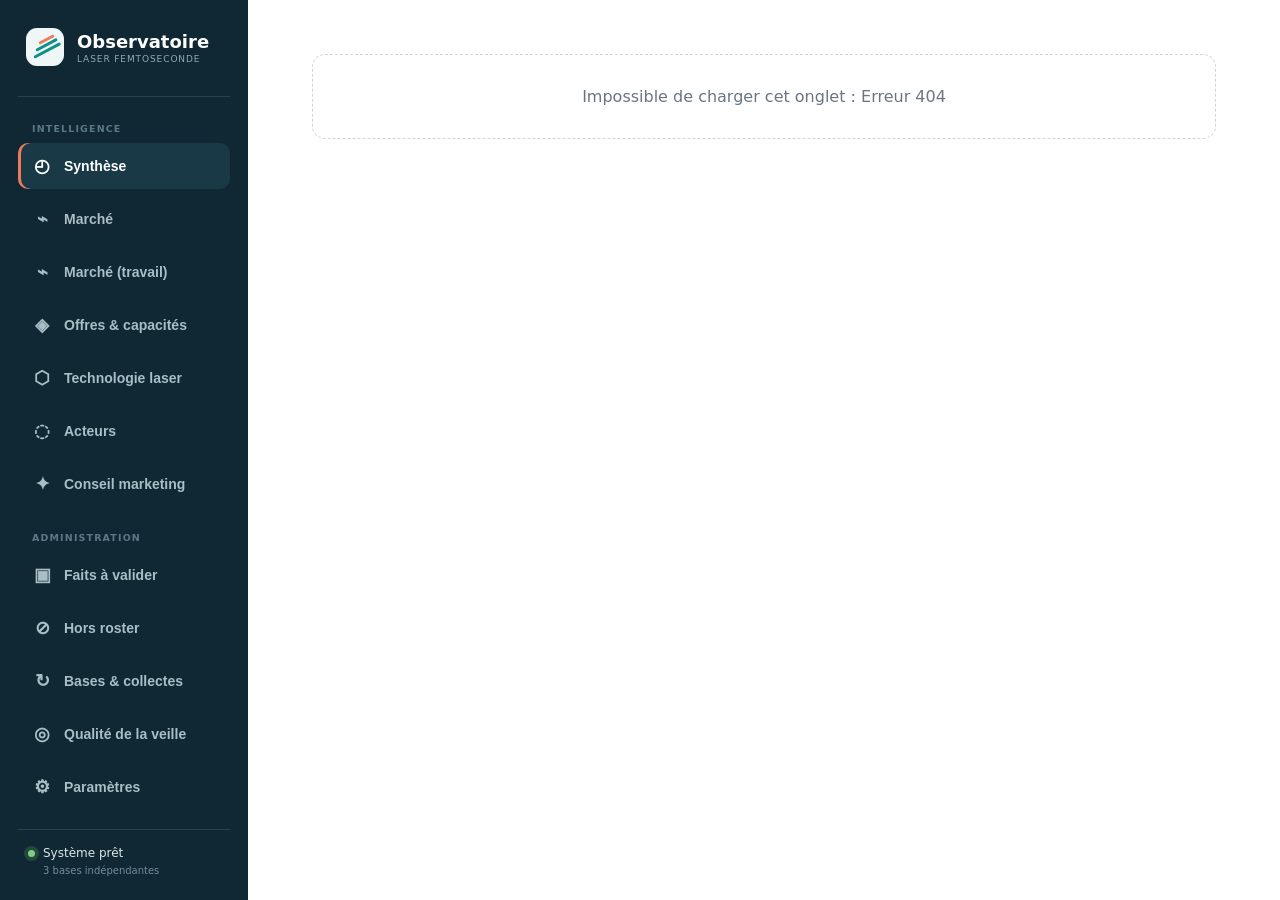
==== commit 78882090: "Marche (travail) : la lecture par marche dans le langage explorateur Page de travail a cote de la pa" ====
--- a/static/index.html
+++ b/static/index.html
@@ -23,6 +23,7 @@
         <p class="nav-section">Intelligence</p>
         <button class="nav active" data-view="monthly"><span>◴</span>Synthèse</button>
         <button class="nav" data-view="market"><span>⌁</span>Marché</button>
+        <button class="nav" data-view="market-v2"><span>⌁</span>Marché (travail)</button>
         <button class="nav" data-view="offers"><span>◈</span>Offres & capacités</button>
         <button class="nav" data-view="techcorpus"><span>⬡</span>Technologie laser</button>
         <button class="nav" data-view="actors"><span>◌</span>Acteurs</button>
--- a/static/css/actors.css
+++ b/static/css/actors.css
@@ -68,18 +68,6 @@
 .coverage-note{color:var(--muted);font-size:11.5px;line-height:1.5}
 .coverage-note b{color:var(--ink)}
 .detail-block.admin-block{background:#f8faf9;margin:22px -31px -31px;padding:18px 31px 31px}
-.value-chain-track{display:flex;align-items:center;gap:4px}
-.value-chain-node{display:flex;flex-direction:column;align-items:center;gap:6px;flex:1;position:relative}
-.value-chain-node:not(:last-child)::after{content:"";position:absolute;top:5px;left:56%;width:calc(100% + 4px);height:2px;background:var(--line)}
-.value-chain-node.done:not(:last-child)::after{background:var(--teal)}
-.value-chain-node .dot{width:12px;height:12px;border-radius:50%;background:var(--line);z-index:1}
-.value-chain-node.done .dot{background:var(--teal)}
-.value-chain-node small{font-size:10px;color:var(--muted);text-align:center}
-.value-chain-node.done small{color:var(--ink);font-weight:700}
-.value-chain-track.compact{gap:2px}
-.value-chain-track.compact .dot{width:9px;height:9px}
-.value-chain-track.compact small{font-size:9px}
-.value-chain-track.compact .value-chain-node:not(:last-child)::after{top:4px}
 
 .chart-legend{display:flex;gap:16px;margin-bottom:14px;font-size:11px;color:var(--muted)}
 .chart-legend span{display:inline-flex;align-items:center;gap:6px}
--- a/static/css/market.css
+++ b/static/css/market.css
@@ -81,3 +81,18 @@
   .signal-item{align-items:flex-start}
   .signal-item strong{white-space:normal}
 }
+/* Marché v2 (page de travail) : les cartes y sont la facette MARCHÉ. */
+.mv-cards{grid-template-columns:repeat(auto-fill,minmax(205px,1fr));gap:10px;margin-bottom:26px}
+.mv-cards .market-fam-card{display:flex;flex-direction:column;justify-content:flex-start;padding:12px 14px;box-shadow:none}
+.mv-cards .market-fam-card header{gap:9px;margin-bottom:8px}
+.mv-cards .market-icon{width:28px;height:28px;border-radius:8px}
+.mv-cards .market-icon svg{width:16px;height:16px}
+.mv-cards .market-fam-card h3{font-size:15px}
+.mv-cards .mc-counts{margin:0 0 6px;font-size:11px}
+.mv-cards .attractiveness-badge{align-self:flex-start;margin-bottom:4px}
+.mv-cards .block-label{margin:0 0 6px;font-size:10.5px;line-height:1.35}
+.mv-cards .subtheme-chips{gap:5px}
+.mv-cards .subtheme-chip{padding:3px 8px;font-size:10.5px}
+.mv-cards .market-fam-card.is-active{border-color:var(--teal);box-shadow:0 0 0 2px var(--teal) inset}
+.mv-cards .market-fam-card.is-empty{opacity:.45}
+.ex-row .mc-tags{display:flex;flex-wrap:wrap;gap:5px;margin-top:6px}
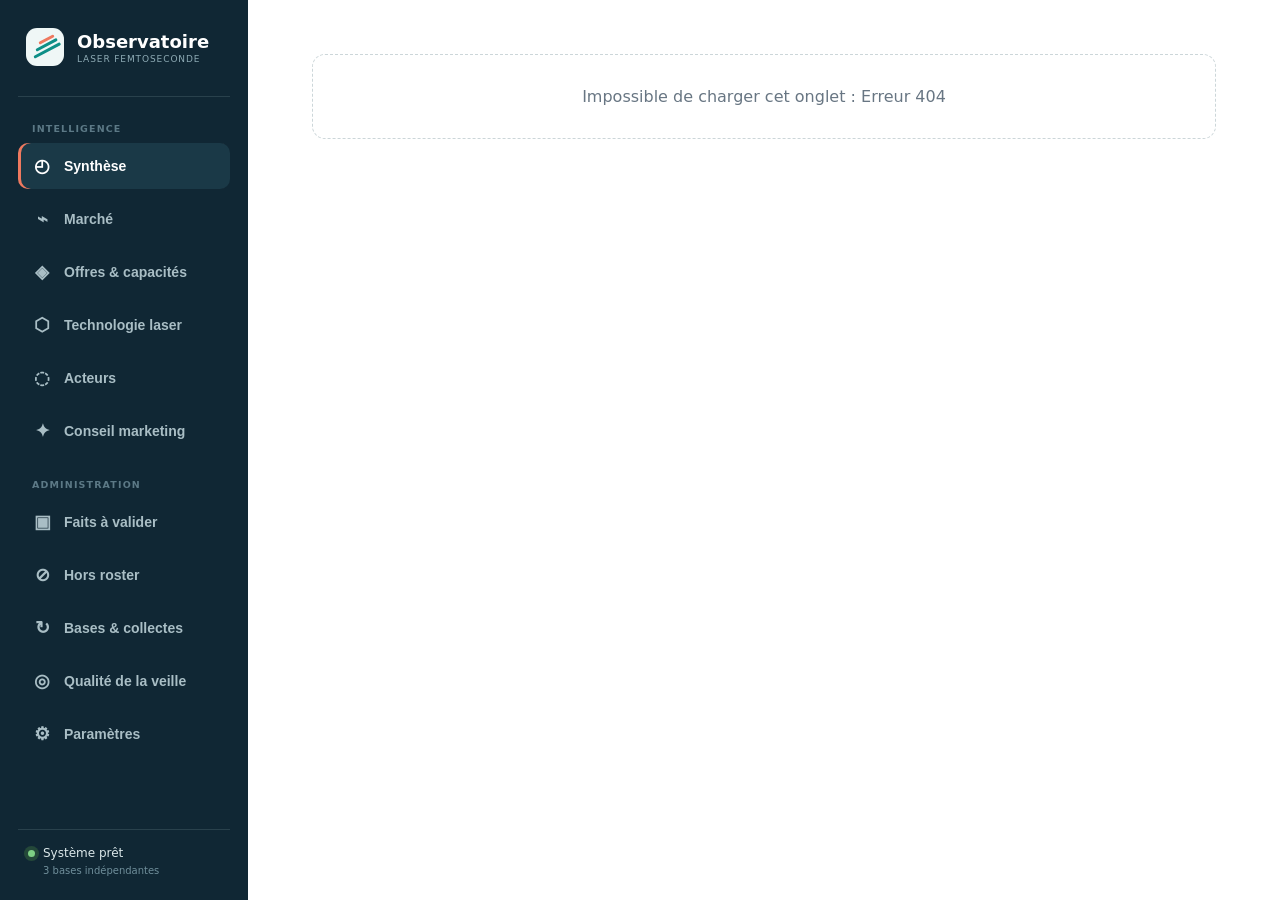
==== commit 67b6476a: "La page Marche passe au langage explorateur, l'ancienne lecture s'en va La page de travail (7888209)" ====
--- a/static/index.html
+++ b/static/index.html
@@ -23,7 +23,6 @@
         <p class="nav-section">Intelligence</p>
         <button class="nav active" data-view="monthly"><span>◴</span>Synthèse</button>
         <button class="nav" data-view="market"><span>⌁</span>Marché</button>
-        <button class="nav" data-view="market-v2"><span>⌁</span>Marché (travail)</button>
         <button class="nav" data-view="offers"><span>◈</span>Offres & capacités</button>
         <button class="nav" data-view="techcorpus"><span>⬡</span>Technologie laser</button>
         <button class="nav" data-view="actors"><span>◌</span>Acteurs</button>
--- a/static/css/market.css
+++ b/static/css/market.css
@@ -81,7 +81,7 @@
   .signal-item{align-items:flex-start}
   .signal-item strong{white-space:normal}
 }
-/* Marché v2 (page de travail) : les cartes y sont la facette MARCHÉ. */
+/* Page Marché : les cartes y sont la facette MARCHÉ. */
 .mv-cards{grid-template-columns:repeat(auto-fill,minmax(205px,1fr));gap:10px;margin-bottom:26px}
 .mv-cards .market-fam-card{display:flex;flex-direction:column;justify-content:flex-start;padding:12px 14px;box-shadow:none}
 .mv-cards .market-fam-card header{gap:9px;margin-bottom:8px}
